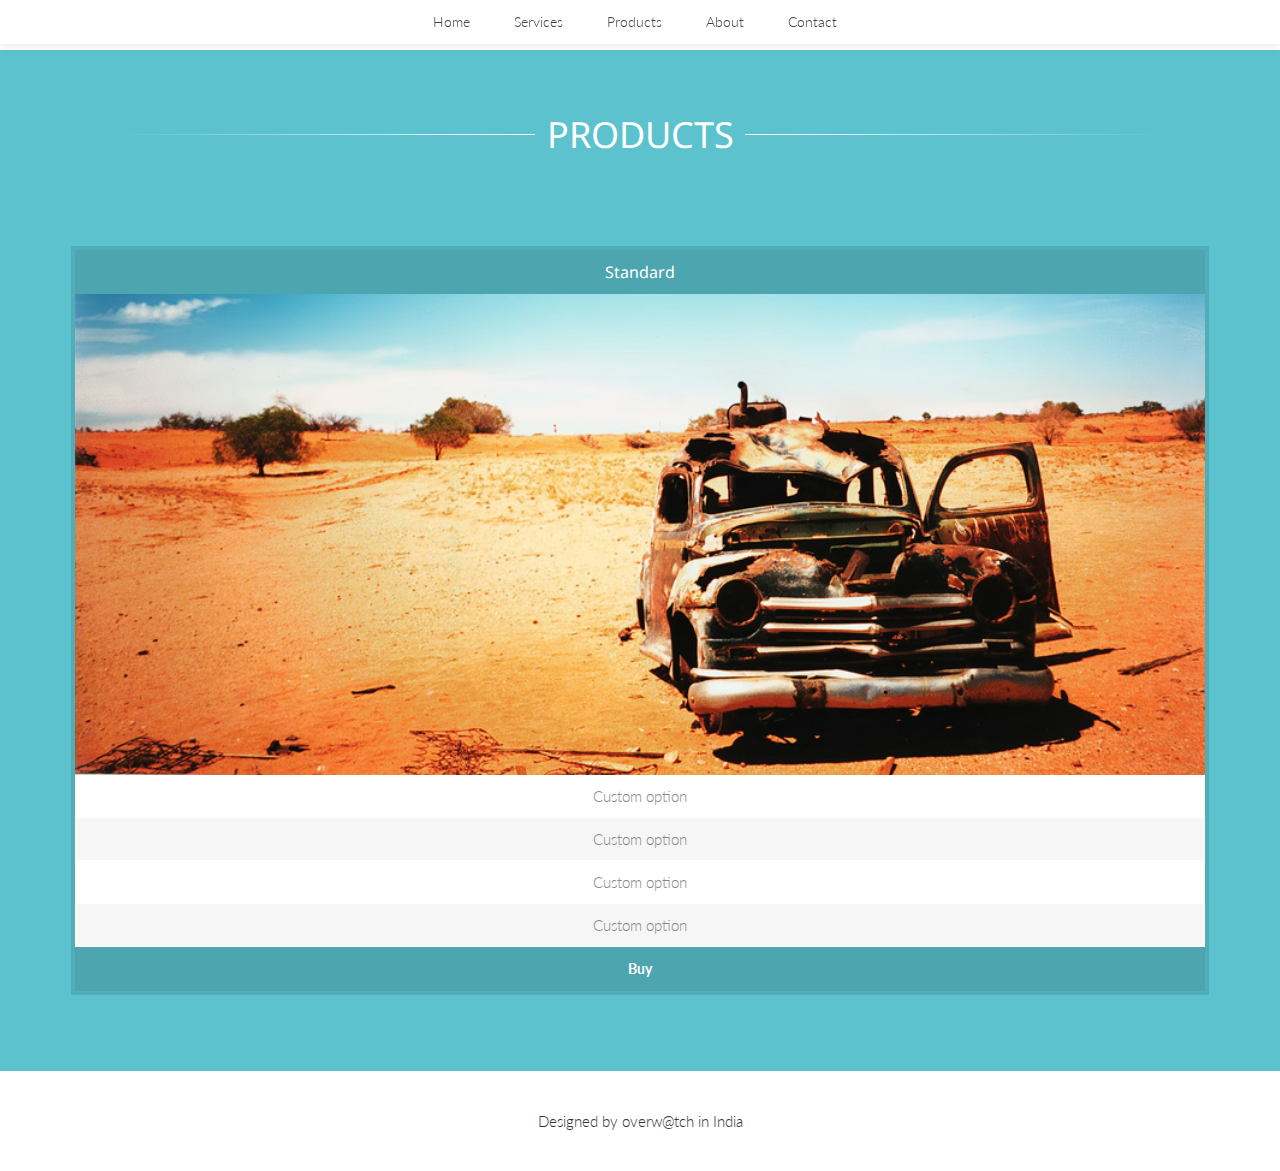
==== products.html @ 163d4408 "new commit" ====
<!DOCTYPE html>
<html lang="en">
	<head>
		<!-- start: Meta -->
		<meta charset="utf-8">
		<title>Products</title>
		<meta name="description" content="Essentia Responsive Bootstrap Theme by Bootstrap Master"/>
		<meta name="keywords" content="Template, Theme, web, html5, css3, Bootstrap" />
		<meta name="author" content="Łukasz Holeczek from creativeLabs"/>
		<!-- end: Meta -->
		
		<!-- start: Mobile Specific -->
		<meta name="viewport" content="width=device-width, initial-scale=1, maximum-scale=1">
		<!-- end: Mobile Specific -->
		
		<!-- start: Facebook Open Graph -->
		<meta property="og:title" content=""/>
		<meta property="og:description" content=""/>
		<meta property="og:type" content=""/>
		<meta property="og:url" content=""/>
		<meta property="og:image" content=""/>
		<!-- end: Facebook Open Graph -->
		<!-- start: CSS -->
		<link href="css/bootstrap.min.css" rel="stylesheet">
		<link href="css/bootstrap-responsive.min.css" rel="stylesheet">
		<link href="css/style.css" rel="stylesheet">
		<link href="css/slider1.css" rel="stylesheet">
		<link href="css/slider2.css" rel="stylesheet">
		<link href="css/slider3.css" rel="stylesheet">
		<link rel="stylesheet" type="text/css" href="http://fonts.googleapis.com/css?family=Droid+Sans:400,700">
		<link rel="stylesheet" type="text/css" href="http://fonts.googleapis.com/css?family=Droid+Serif">
		<link rel="stylesheet" type="text/css" href="http://fonts.googleapis.com/css?family=Boogaloo">
		<link rel="stylesheet" type="text/css" href="http://fonts.googleapis.com/css?family=Economica:700,400italic">
		<!-- end: CSS -->
		<!-- Le HTML5 shim, for IE6-8 support of HTML5 elements -->
		<!--[if lt IE 9]>
		<script src="http://html5shim.googlecode.com/svn/trunk/html5.js"></script>
		<![endif]-->
	</head>
	<body>
		
		<!--start: Header -->
		<header>
			
			<!--start: Container -->
			<div class="container">
				
				<!--start: Row -->
				<div class="row-fluid">
					
					<!--start: Navigation -->
					<div class="navigation">
						
						<div class="navbar navbar-fixed-top">
							<div class="navbar-inner">
								<a class="btn btn-navbar btnOverlay" data-toggle="collapse" data-target=".nav-collapse">
									menu
								</a>
								<div class="nav-collapse collapse">
									<ul class="nav">
										<li><a href="#" class="home">Home</a></li>
				              			<li><a href="#" class="services">Services</a></li>
										<li><a href="#" class="portfolio">Products</a></li>
										<li><a href="#" class="about">About</a></li>
										<li><a href="#" class="contact">Contact</a></li>
									</ul>
								</div>
							</div>
						</div>
						
						
					</div>
					<!--end: Navigation -->
					
				</div>
				<!--end: Row -->
				
			</div>
			<!--end: Container-->
			
		</header>
		
		<!-- start: 3rd Page - Pricing Tables -->
		<div id="pricing" class="color blue">
			
			<!--start: Container -->
			<div class="container">
				<!--start: Wrapper -->
				<div class="wrapper span12">
					<!-- start: Page Title -->
					<div id="page-title">
						<div id="page-title-inner">
							<h2><span>Products</span></h2>
						</div>
					</div>
					<!-- end: Page Title -->
					
					<!-- start: Table -->
					<div class="four-tables">
						
						<!-- start: Row -->
						<div class="row-fluid">
							
							<div class="span12">
								<div class="pricing-table">
									<div class="color-cccddd">
										<h3>Standard</h3>
										<!-- <h4>
											<span class="price">€9.99</span>
											<span class="time">per month</span>
										</h4> -->
										<img src="./img/slider/slider1.jpg" width="100%">
										<ul>
											<li>Custom option</li>
											<li>Custom option</li>
											<li>Custom option</li>
											<li>Custom option</li>
										</ul>
										<a href="#" class="buy"><span>Buy</span></a>
									</div>
								</div>
							</div>
							
						</div>
						<!--end: Row -->
					</div>
					<!-- end: Table -->
				</div>
				<!-- end: Wrapper -->
				
			</div>
			<!--end: Container -->
			
		</div>
		<!-- end: 3rd Page - Pricing Tables -->

			

			<footer>
				<div id="copyright">
					Designed by overw@tch in India
				</div>
			</footer>	

		<!-- start: Java Script -->
		<!-- Placed at the end of the document so the pages load faster -->
		<script type="text/javascript" src="http://ajax.googleapis.com/ajax/libs/jquery/1.8.2/jquery.min.js"></script>
		<script type="text/javascript" src="js/isotope.js"></script>
		<script type="text/javascript" src="js/jquery.imagesloaded.js"></script>
		<script type="text/javascript" src="js/bootstrap.min.js"></script>
		<script type="text/javascript" src="js/flexslider.js"></script>
		<script type="text/javascript" src="js/carousel.js"></script>
		<script type="text/javascript" src="js/fancybox.js"></script>
		<script type="text/javascript" src="js/twitter.js"></script>
		<script type="text/javascript" src="js/modernizr.custom.79639.js"></script>
		<script type="text/javascript" src="js/jquery.ba-cond.min.js"></script>
		<script type="text/javascript" src="js/jquery.slitslider.js"></script>

		<script type="text/javascript" src="js/excanvas.js"></script>
		<script type="text/javascript" src="js/jquery.flot.min.js"></script>
		<script type="text/javascript" src="js/jquery.flot.pie.min.js"></script>
		<script type="text/javascript" src="js/jquery.flot.stack.js"></script>
		<script type="text/javascript" src="js/jquery.flot.resize.min.js"></script>

		<script defer="defer" src="js/custom.js"></script>
		<script type="text/javascript">	
			$(function() {
			
				var Page = (function() {

					var $navArrows = $( '#nav-arrows' ),
						$nav = $( '#nav-dots > span' ),
						slitslider = $( '#slider' ).slitslider( {
							onBeforeChange : function( slide, pos ) {

								$nav.removeClass( 'nav-dot-current' );
								$nav.eq( pos ).addClass( 'nav-dot-current' );

							}
						} ),

						init = function() {

							initEvents();
							
						},
						initEvents = function() {

							// add navigation events
							$navArrows.children( ':last' ).on( 'click', function() {

								slitslider.next();
								return false;

							} );

							$navArrows.children( ':first' ).on( 'click', function() {
								
								slitslider.previous();
								return false;

							} );

							$nav.each( function( i ) {
							
								$( this ).on( 'click', function( event ) {
									
									var $dot = $( this );
									
									if( !slitslider.isActive() ) {

										$nav.removeClass( 'nav-dot-current' );
										$dot.addClass( 'nav-dot-current' );
									
									}
									
									slitslider.jump( i + 1 );
									return false;
								
								} );
								
							} );

						};

						return { init : init };

				})();

				Page.init();
			
			});
		</script>
		<!-- end: Java Script -->
	</body>
</html>
---- css/style.css ----
/*
* Author: Łukasz Holeczek
* Template: Essentia Bootstrap Theme
* Version: 1.0.0
* Bootstrap version: 2.3.1
* Copyright 2012 creativeLabs
* www: http://bootstrapmaster.com
* mail: lukasz@bootstrapmaster.com
* You can download this theme on WrapBootstrap: https://bootstrapmaster.com
*/

/* Import Section
=================================================================== */
@import url("icons.css");					/* Icons. */
@import url("icons-color.css");				/* Icons. */  
@import url("social-icons.css");			/* Social Icons */
@import url("fancybox.css");				/* Fancybox */
@import url("font-awesome.css");			/* Font Awesome */
@import url("font-awesome-ie7.css");		/* Font Awesome */

/* Colors Section
=================================================================== */
.color.white {
	background: #fff;
	color: #414141;
}

.color.white i {
	color: #414141;
}

.color.white h2 {
	color: #414141 !important;
}

.color.white h2 span {
	background: #fff !important;
	color: #414141 !important;
}

.color.white #page-title h2:before{
	background: -moz-linear-gradient(left,  rgba(0,0,0,0) 0%, rgba(0,0,0,0.65) 100%); /* FF3.6+ */
	background: -webkit-gradient(linear, left top, right top, color-stop(0%,rgba(0,0,0,0)), color-stop(100%,rgba(0,0,0,0.65))); /* Chrome,Safari4+ */
	background: -webkit-linear-gradient(left,  rgba(0,0,0,0) 0%,rgba(0,0,0,0.65) 100%); /* Chrome10+,Safari5.1+ */
	background: -o-linear-gradient(left,  rgba(0,0,0,0) 0%,rgba(0,0,0,0.65) 100%); /* Opera 11.10+ */
	background: -ms-linear-gradient(left,  rgba(0,0,0,0) 0%,rgba(0,0,0,0.65) 100%); /* IE10+ */
	background: linear-gradient(to right,  rgba(0,0,0,0) 0%,rgba(0,0,0,0.65) 100%); /* W3C */
	filter: progid:DXImageTransform.Microsoft.gradient( startColorstr='#00000000', endColorstr='#a6000000',GradientType=1 ); /* IE6-9 */
}

.color.white #page-title h2:after {
    background: -moz-linear-gradient(left,  rgba(0,0,0,0.65) 0%, rgba(0,0,0,0) 100%); /* FF3.6+ */
	background: -webkit-gradient(linear, left top, right top, color-stop(0%,rgba(0,0,0,0.65)), color-stop(100%,rgba(0,0,0,0))); /* Chrome,Safari4+ */
	background: -webkit-linear-gradient(left,  rgba(0,0,0,0.65) 0%,rgba(0,0,0,0) 100%); /* Chrome10+,Safari5.1+ */
	background: -o-linear-gradient(left,  rgba(0,0,0,0.65) 0%,rgba(0,0,0,0) 100%); /* Opera 11.10+ */
	background: -ms-linear-gradient(left,  rgba(0,0,0,0.65) 0%,rgba(0,0,0,0) 100%); /* IE10+ */
	background: linear-gradient(to right,  rgba(0,0,0,0.65) 0%,rgba(0,0,0,0) 100%); /* W3C */
	filter: progid:DXImageTransform.Microsoft.gradient( startColorstr='#a6000000', endColorstr='#00000000',GradientType=1 ); /* IE6-9 */
}


.color.blue {
	background: #5bc2ce;
	color: #fff;
}

.color.blue i {
	color: #5bc2ce;
}

.color.blue h2 span{
	background: #5bc2ce;
}

.color.blue.transparent {
	background: rgba(91,194,206,.8);
	color: #fff;
}

.color.blue.transparent i {
	color: #5bc2ce;
}

.color.blue.transparent h2 span{
	background: rgba(91,194,206,0);
}



.color.black {
	background: #414141;
	color: #fff;
}

.color.black i {
	color: #414141;
}

.color.black h2 span {
	background: #414141;
}

.color.yellow {
	background: #ffeb41;
	color: #414141;
}

.color.yellow i {
	color: #ffeb41;
}

.color.yellow h2 span {
	background: #ffeb41;
}


body {
	font-family: 'Droid Sans';
	background: #fff;
	color: #888888;
	font-size: 12px;
}

h1, h2, h3, h4, h5, h6 {
	font-family: "Droid Sans" !important;
	font-weight: normal !important;
	margin: 0;
	padding: 0;
}

h1 {
  font-size: 36px;
  line-height: 40px;
}

h2 {
  font-size: 20px;
  line-height: 40px;
}

h3 {
  font-size: 18px;
  line-height: 32px;
}

h4 {
  font-size: 13px;
  line-height: 30px;
}

h5 {
  font-size: 12px;
  line-height: 26px;
}

h6 {
  font-size: 11px;
  line-height: 24px;
}

hr {
  	margin: 20px 0;
  	border: 0;
  	border-top: 1px solid #e7e7e7;
  	border-bottom: 1px solid #fefefe;
}

hr.clean {
	margin: 15px 0;
  	border: 0;
  	border-top: 1px solid transparent;
  	border-bottom: 1px solid transparent;
}

a {
	color: #080808;
}
			
.title {
	border-bottom: 1px solid #f6f6f6;
	margin: 30px 0px 20px 0px;
}

.title-out {
}

.title h1, .title h2, .title h3, .title h4, .title h5, .title h6 {
	border-bottom: 3px solid #080808 !important;
	margin-bottom: -2px !important;
	display: inline-block !important;
	padding: 0px 10px !important;
}

.title-out h1, .title-out h2, .title-out h3, .title-out h4, .title-out h5, .title-out h6 {
	text-shadow: 1px 1px 0px #fff;
	font-weight: bold;
	margin-bottom: 10px;
	margin-left: 20px;
}

.wrapper {
	padding: 20px 20px;
	margin: 0px auto !important;
	float: none;
}

.box {
	-webkit-transition: all 0.5s ease-in-out;
	-moz-transition: all 0.5s ease-in-out;
	-o-transition: all 0.5s ease-in-out;
	-ms-transition: all 0.5s ease-in-out;
	transition: all 0.5s ease-in-out;
	padding: 10px;	
}

.box i {
	-webkit-transition: all 0.5s ease-in-out;
	-moz-transition: all 0.5s ease-in-out;
	-o-transition: all 0.5s ease-in-out;
	-ms-transition: all 0.5s ease-in-out;
	transition: all 0.5s ease-in-out;
	font-size: 36px;
	margin: 20px 10px 10px 10px;
	color: #414141;
	float:left;;
}

.box h3 {
	margin-top: 5px;
}

.box h5 {
	margin-top: -10px;
}

.box h3,
.box h5 {
	-webkit-transition: all 0.5s ease-in-out;
	-moz-transition: all 0.5s ease-in-out;
	-o-transition: all 0.5s ease-in-out;
	-ms-transition: all 0.5s ease-in-out;
	transition: all 0.5s ease-in-out;
	text-align: left;
}

.box:hover {
	background: #080808;
	color: #fff;
}

.box:hover i {
	color: #fff;
}

.box:hover h3,
.box:hover h5 {
	color: #fff;
}

/* Lists
=================================================================== */
	ul, ol { margin: 0; }
	ul { list-style: none outside; }
	ol { list-style: decimal; }
	ol, ul.square, ul.circle, ul.disc { margin-left: 30px; }
	ul.square { list-style: square outside; }
	ul.circle { list-style: circle outside; }
	ul.disc { list-style: disc outside; }
	ul ul, ul ol,
	ol ol, ol ul {}
	ul ul li, ul ol li,
	ol ol li, ol ul li {}


/* Header
=================================================================== */
	
header {
	height: 50px !important;
	background: rgba(255,255,255,1) !important;
	-webkit-box-shadow: 0px 1px 1px rgba(0,0,0,.35);
	   -moz-box-shadow: 0px 1px 1px rgba(0,0,0,.35);
	        box-shadow: 0px 1px 1px rgba(0,0,0,.35);
}

.logo  {}

.nav-collapse.collapse {
    height: auto \9 !important;
    overflow: visible \9 !important;
	position: relative;
	z-index: 9999;
}

.navigation {
	padding: 6px;
	height: 38px !important;
	margin: 0 auto;
	width: 100%;
	text-align: center;
}

.search {
	font-size: 20px;
	padding: 12px;
	text-align: right;
}

.search input{
	width: 0px;
	border: none;
	background: transparent url(../img/search-ico-alt.png) no-repeat 5px center;
	border-bottom: 1px solid transparent;
	-webkit-box-shadow: none;
	   -moz-box-shadow: none;
	        box-shadow: none;
	-webkit-border-radius: 0px;
	   -moz-border-radius: 0px;
			border-radius: 0px;
	padding-left: 30px;
	-webkit-transition: all 0.3s ease-in-out;
	   -moz-transition: all 0.3s ease-in-out;
		 -o-transition: all 0.3s ease-in-out;
		-ms-transition: all 0.3s ease-in-out;
			transition: all 0.3s ease-in-out;
}

.search input.activeSearch {
	background: transparent url(../img/ajax-loader.gif) no-repeat 5px center !important;
	-webkit-transition: all 0.3s ease-in-out;
	   -moz-transition: all 0.3s ease-in-out;
		 -o-transition: all 0.3s ease-in-out;
		-ms-transition: all 0.3s ease-in-out;
			transition: all 0.3s ease-in-out;
}

.search input:focus{
	width: 200px;
	outline: none !important;
	border-bottom: 1px solid #646464;
	-webkit-box-shadow: none;
	   -moz-box-shadow: none;
	        box-shadow: none; 
	-webkit-transition: all 0.3s ease-in-out;
	   -moz-transition: all 0.3s ease-in-out;
		 -o-transition: all 0.3s ease-in-out;
		-ms-transition: all 0.3s ease-in-out;
			transition: all 0.3s ease-in-out;
}

.navbar-fixed-top .navbar-inner {
	background: rgba(255,255,255,.8) !important;
}

.navbar, 
.navbar-inner, 
.nav,
.navbar-inverse {
	background: transparent !important;
	filter: none !important;
	border: none;
	-webkit-box-shadow: none;
       -moz-box-shadow: none;
          	box-shadow: none;
	padding: 0px;
	margin: 0px;
	text-align: center;
}

.navbar .nav,
.navbar .nav > li {
	float:none;
	display:inline-block;
	*display:inline; /* ie7 fix */
	*zoom:1; /* hasLayout ie7 trigger */
	vertical-align: top;
}

.navbar .nav > li > a {
	color: #414141;
	border-top: 0px solid transparent;
	text-shadow: none;
	font-size: 14px;
	padding: 12px 20px;
	padding: 12px 10px \9;
	-webkit-transition: all 0.3s ease-in-out;
	   -moz-transition: all 0.3s ease-in-out;
		 -o-transition: all 0.3s ease-in-out;
		-ms-transition: all 0.3s ease-in-out;
			transition: all 0.3s ease-in-out;

}

.navbar .nav > li > a:focus,
.navbar .nav > li > a:hover {
  	background: #080808 !important;		
  	color: #fff;
}

.navbar .nav > .active > a,
.navbar .nav > .active > a:focus {
  	color: #080808 !important;	
  	text-decoration: none;
  	background-color: transparent !important;	
  	-webkit-box-shadow: none;
       -moz-box-shadow: none;
          	box-shadow: none;
}

.navbar .nav > .active > a:hover {
  	background: #080808 !important;		
  	color: #fff !important;
  	-webkit-box-shadow: none;
       -moz-box-shadow: none;
          	box-shadow: none;
}

.navbar .nav .active a:hover > .caret {
  	border-top-color: #fff !important;	
  	border-bottom-color: #fff !important;	
}

.dropdown-menu li > a:hover,
.dropdown-menu li > a:focus,
.dropdown-submenu:hover > a {
  	color: #ffffff;
  	background: #080808 !important;	
}

.dropdown-menu .active > a {
	color: #ffffff !important;
  	background: #080808 !important;
}
.dropdown-menu .active > a:hover {
  	color: #ffffff !important;
  	background: #080808 !important;	
}

.navbar .btn-navbar {
	border: none;
	background: #fbfbf9;
	color: #222222 !important;
	-webkit-box-shadow: 1px 1px 1px rgba(0,0,0,0.35), inset 0px 2px 3px #fff;
	   -moz-box-shadow: 1px 1px 1px rgba(0,0,0,0.35), inset 0px 2px 3px #fff;
		    box-shadow: 1px 1px 1px rgba(0,0,0,0.35), inset 0px 2px 3px #fff;
	text-shadow: none;
	-webkit-transition: all 0.3s ease;
	   -moz-transition: all 0.3s ease;
		-ms-transition: all 0.3s ease;
		 -o-transition: all 0.3s ease;
			transition: all 0.3s ease;
	margin: 0px !important;		
}

.navbar .btn-navbar:hover {
	background: #fbfbf9;
	text-shadow: 0 0 1px #222222;
	color: #222222 !important;
	-webkit-box-shadow: 1px 0px 1px rgba(0,0,0,0.1), inset 0px 1px 1px #fff;
	   -moz-box-shadow: 1px 0px 1px rgba(0,0,0,0.1), inset 0px 1px 1px #fff;
		    box-shadow: 1px 0px 1px rgba(0,0,0,0.1), inset 0px 1px 1px #fff;
	-webkit-transition: all 0.3s ease;
	   -moz-transition: all 0.3s ease;
		-ms-transition: all 0.3s ease;
		 -o-transition: all 0.3s ease;
			transition: all 0.3s ease;	
}

.nav .active .dropdown-toggle .caret {
  	border-top-color: #080808 !important;	
  	border-bottom-color: #080808 !important;	
}

/* Slider
=================================================================== */

.slider-wrapper:before, .slider-wrapper:after {
	bottom:14px;
	content: "";
	position: absolute;
	z-index: -1;
	-ms-transform: rotate(-1deg);
	-webkit-transform: rotate(-1deg); /* Safari and Chrome */
	-o-transform: rotate(-1deg); /* Opera */
	-moz-transform: rotate(-1deg); /* Firefox */
	box-shadow: 0 15px 5px rgba(0, 0, 0, 0.3);
	height: 50px;
	left: 5px;
	max-width: 50%;
	width: 50%;
}
.slider-wrapper:after {
	-ms-transform: rotate(1deg); /* IE 9 */
	-webkit-transform: rotate(1deg); /* Safari and Chrome */
	-o-transform: rotate(1deg); /* Opera */
	-moz-transform: rotate(1deg); /* Firefox */
	left: auto;
	right: 5px;
}

.slider-wrapper {
	position: relative;
	margin-top: 0px;
	-webkit-border-radius: 2px;
	   -moz-border-radius: 2px;
			border-radius: 2px;
	padding:2px;
	background:#fcfcfc;
	-webkit-box-shadow: 0px 1px 1px rgba(0,0,0,.35);
	   -moz-box-shadow: 0px 1px 1px rgba(0,0,0,.35);
		    box-shadow: 0px 1px 1px rgba(0,0,0,.35);
}


/* Page Title
=================================================================== */

#page-title {
	margin: 30px 0px 20px 0px;
}

#page-title-inner {
	padding: 15px 40px;
}

#page-title h2 {
	display: inline-block;
	font-family: "Droid Sans" !important;
	color: #fff;
	font-size: 36px;
	text-align: center;
	text-transform: uppercase;
	width: 100%;
	position: relative;
}

#page-title h2:before,
#page-title h2:after {
    display: block;
    height: 1px;
    content: " ";
    width: 40%;
    position: absolute;
    top: 0.53em;
	z-index: 1;
}

#page-title h2:before {
	background: -moz-linear-gradient(left,  rgba(255,255,255,0) 0%, rgba(255,255,255,1) 100%); /* FF3.6+ */
	background: -webkit-gradient(linear, left top, right top, color-stop(0%,rgba(255,255,255,0)), color-stop(100%,rgba(255,255,255,1))); /* Chrome,Safari4+ */
	background: -webkit-linear-gradient(left,  rgba(255,255,255,0) 0%,rgba(255,255,255,1) 100%); /* Chrome10+,Safari5.1+ */
	background: -o-linear-gradient(left,  rgba(255,255,255,0) 0%,rgba(255,255,255,1) 100%); /* Opera 11.10+ */
	background: -ms-linear-gradient(left,  rgba(255,255,255,0) 0%,rgba(255,255,255,1) 100%); /* IE10+ */
	background: linear-gradient(to right,  rgba(255,255,255,0) 0%,rgba(255,255,255,1) 100%); /* W3C */
	filter: progid:DXImageTransform.Microsoft.gradient( startColorstr='#00ffffff', endColorstr='#ffffff',GradientType=1 ); /* IE6-9 */
    left: 0;
}

#page-title h2:after {
	background: -moz-linear-gradient(left,  rgba(255,255,255,1) 0%, rgba(255,255,255,0) 100%); /* FF3.6+ */
	background: -webkit-gradient(linear, left top, right top, color-stop(0%,rgba(255,255,255,1)), color-stop(100%,rgba(255,255,255,0))); /* Chrome,Safari4+ */
	background: -webkit-linear-gradient(left,  rgba(255,255,255,1) 0%,rgba(255,255,255,0) 100%); /* Chrome10+,Safari5.1+ */
	background: -o-linear-gradient(left,  rgba(255,255,255,1) 0%,rgba(255,255,255,0) 100%); /* Opera 11.10+ */
	background: -ms-linear-gradient(left,  rgba(255,255,255,1) 0%,rgba(255,255,255,0) 100%); /* IE10+ */
	background: linear-gradient(to right,  rgba(255,255,255,1) 0%,rgba(255,255,255,0) 100%); /* W3C */
	filter: progid:DXImageTransform.Microsoft.gradient( startColorstr='#ffffff', endColorstr='#00ffffff',GradientType=1 ); /* IE6-9 */	
   	right: 0;  
   	left: auto; 
}

#page-title h2 span {
	padding: 0px 10px;
	position: relative;
	z-index: 2;
}

/* Images Overlay
=================================================================== */
.picture {
	position: relative;
	}
	
.picture a {
	display: block;
	position: relative;
}
	
.picture .item-description {
	padding: 5px 15px 5px 15px;
	border: none;
	margin-top: 1px;
	background: transparent;
	font-size: 12px;
	text-align: center;
	-webkit-transition: all 0.5s ease-in-out;
	-moz-transition: all 0.5s ease-in-out;
	-o-transition: all 0.5s ease-in-out;
	-ms-transition: all 0.5s ease-in-out;
	transition: all 0.5s ease-in-out;
}

.picture .item-description a {
	color: #414141;
	font-size: 15px;
	-webkit-transition: all 0.5s ease-in-out;
	-moz-transition: all 0.5s ease-in-out;
	-o-transition: all 0.5s ease-in-out;
	-ms-transition: all 0.5s ease-in-out;
	transition: all 0.5s ease-in-out;
}

.post .picture {
	position: relative;
	border: 1px solid #fff;
	-webkit-box-shadow: 0px 1px 1px rgba(0,0,0,.25);
    box-shadow: 0px 1px 1px rgba(0,0,0,.25);
}

.post .picture:before, .post .picture:after {
	bottom:14px;
	content: "";
	position: absolute;
	z-index: -1;
	-ms-transform: rotate(-1deg);
	-webkit-transform: rotate(-1deg); /* Safari and Chrome */
	-o-transform: rotate(-1deg); /* Opera */
	-moz-transform: rotate(-1deg); /* Firefox */
	box-shadow: 0 15px 5px rgba(0, 0, 0, 0.3);
	height: 50px;
	left: 5px;
	max-width: 50%;
	width: 50%;
}

.post .picture:after {
	-ms-transform: rotate(1deg); /* IE 9 */
	-webkit-transform: rotate(1deg); /* Safari and Chrome */
	-o-transform: rotate(1deg); /* Opera */
	-moz-transform: rotate(1deg); /* Firefox */
	left: auto;
	right: 5px;
}

#portfolio-wrapper .picture {
	position: relative;
}

#portfolio-wrapper .portfolio-item {
	margin-bottom: 20px;
	margin-left: 10px;
	padding: 10px;
}

	
.picture img {width: 100%; height: auto; border: 1px solid #f6f6f6}

.image-overlay-link,
.image-overlay-zoom {
	-webkit-transition: all 0.3s ease-in-out;
	-moz-transition: all 0.3s ease-in-out;
	-o-transition: all 0.3s ease-in-out;
	-ms-transition: all 0.3s ease-in-out;
	transition: all 0.3s ease-in-out;
	height: 100%;
	width: 100%;
	left: 0;
	top: 0;
	position: absolute;
	z-index: 40;
	display: none;
	background-color: #222;
	background: rgba(0, 0, 0, .6);
	background-repeat: no-repeat;
	background-position: 50%;
	cursor: pointer;
}

.image-overlay-link {
	background-image: url(../img/overlay-icon-01.png);
}

.image-overlay-zoom {
	background-image: url(../img/overlay-icon-02.png);
}


.flex-video {
  	position: relative;
  	/*padding-top: 25px; */
  	padding-bottom: 67.5%;
  	height: 0;
  	overflow: hidden;
	border: 1px solid #fff;
	-webkit-box-shadow: 0px 1px 1px rgba(0,0,0,.35);
	   -moz-box-shadow: 0px 1px 1px rgba(0,0,0,.35);
		    box-shadow: 0px 1px 1px rgba(0,0,0,.35);
}

.flex-video.widescreen { padding-bottom: 57.25%; }
.flex-video.vimeo { padding-top: 0; }

.flex-video iframe,
.flex-video object,
.flex-video embed {
  position: absolute;
  top: 0;
  left: 0;
  width: 100%;
  height: 100%;
}

@media only screen and (max-device-width: 800px), only screen and (device-width: 1024px) and (device-height: 600px), only screen and (width: 1280px) and (orientation: landscape), only screen and (device-width: 800px), only screen and (max-width: 767px) {
  .flex-video { padding-top: 0; }
}


/* Flexslider
=================================================================== */

/* Browser Resets
=================================================================== */
.flex-container a:active,
.flexslider a:active,
.flex-container a:focus,
.flexslider a:focus  {outline: none;}
.slides,
.flex-control-nav,
.flex-direction-nav {margin: 0; padding: 0; list-style: none;} 


/* Necessary Styles
=================================================================== */
.flexslider {margin: 0; padding: 0;}

/* Hide the slides before the JS is loaded. Avoids image jumping */
.flexslider .slides > li {position: relative;  zoom: 1; display: none; -webkit-backface-visibility: hidden;}
.flexslider .slides img {width: 100%; display: block;}
.flex-pauseplay span {text-transform: capitalize;}

/* Suggested container for "Slide" animation setups. Can replace this with your own, if you wish */
.flexslider {position: relative;  zoom: 1; z-index: 50;}

/* Clearfix for the .slides element */
.slides:after {content: "."; display: block; clear: both; visibility: hidden; line-height: 0; height: 0;} 
html[xmlns] .slides {display: block;} 
* html .slides {height: 1%;}

/* No JavaScript Fallback */
/* If you are not using another script, such as Modernizr, make sure you
 * include js that eliminates this class on page load */
.no-js .slides > li:first-child {display: block;}


/* Default Styles
=================================================================== */
.flexslider {
	background: #fff;
	zoom: 1;
}

.ie7 .flexslider {margin-bottom: -30px;}

.flex-viewport {max-height: 2000px;}
.loading .flex-viewport {max-height: 300px;}
.flexslider .slides {zoom: 1;}


/* Direction Nav
=================================================================== */

.flex-direction-nav a {
	width: 35px;
	height: 35px;
	display: block;
	background-color: #555;
	top: 20px;
	right: 20px;
	float: none;
	position: absolute;
	cursor: pointer;
	text-indent: -9999px;
	background-color: #222;
	background: rgba(0, 0, 0, 0.65);
	*bottom: 50px;
	-webkit-transition: all 0.1s ease-in-out;
	-moz-transition: all 0.1s ease-in-out;
	-o-transition: all 0.1s ease-in-out;
	-ms-transition: all 0.1s ease-in-out;
	transition: all 0.1s ease-in-out;
}

.flex-direction-nav .flex-next {
	background-image: url(../img/slider-control-right.png);
	background-repeat: no-repeat;
	background-position: 52% 50%;
}

.flex-direction-nav .flex-prev {
	margin-right: 36px;
	background-image: url(../img/slider-control-left.png);
	background-repeat: no-repeat;
	background-position: 48% 50%;
}

.flex-direction-nav .flex-prev:hover,
.flex-direction-nav .flex-next:hover {
	background-color:#080808;
	opacity: 1;
}

.subpage .flex-direction-nav a {bottom: 0px; right: 0px; *bottom: 30px;}


/* Control Nav
=================================================================== */
.flex-control-nav {
	width: 100%;
	position: absolute;
	bottom: -30px;
	text-align: center;
}
	
.flex-control-nav li {
	margin: 0 3px 0 0;
	display: inline-block;
	zoom: 1;
	*display: inline;
}
	
.flex-control-paging li a {
	width: 14px;
	height: 14px;
	display: block;
	background: #c8c8c8;
	cursor: pointer;
	text-indent: -9999px;
	-webkit-border-radius: 20px;
	-moz-border-radius: 20px;
	-o-border-radius: 20px;
	border-radius: 20px;
}
	
.flex-control-paging li a:hover,
.flex-control-paging li a.flex-active {
	background: #505050;
}
	
.flex-control-paging li a.flex-active {
	cursor: default;
}


/* Caption
=================================================================== */
.slide-caption {
	width: auto;
	max-width: 30%;
	padding: 10px 20px;
	margin: 0 0 0px 0px;
	position: absolute;
	display: block;
	left: 20px;
	bottom: 20px;
	background-color: #222;
	background: rgba(0, 0, 0, 0.7);
}

.slide-caption.n {background-color: #222; background: rgba(0, 0, 0, 0.6);}
	
.slide-caption h3 {
	color: #fff;
	font-size: 18px;
	margin:0;
	line-height: 33px;
}
	
.slide-caption p {
	margin:0;
	line-height: 19px;
	color: #bbb;
}

/* Icon Boxes
=================================================================== */

.icons-box {
	text-align: center;
	padding: 20px 10px 10px 10px;
}

.icons-box h3 {
	margin: 20px auto 10px auto;
}

.icons-box p {
	float: left;
}

.icons-box i {
	font-size: 44px;
	display: inline-block;
	-webkit-border-radius: 50em;
	   -moz-border-radius: 50em;
			border-radius: 50em;
	background: #fff;
	padding: 45px 42px;
}

.icons-left {
	float: left;
}

/* About
=================================================================== */
#team .avatar {
	padding: 20px;
}

.team-name {
	padding: 15px 0px 5px 0px;
	font-family: "Droid Sans";
	font-size: 18px;
	text-align: center;

}

.position {
	font-size: 12px;
	font-weight: normal;
	text-align: center;
	color: #888;
	margin-bottom: 10px;
}

.team-about p {
	padding: 0 0 15px 0;
	border-bottom: 1px solid #e9e9e9;
	margin-bottom: 15px;
}

/* Shortcodes
====================================================================== */

/* Custom Buttons
=================================================================== */
.button,
input[type="button"] {
	padding: 9px 12px;
	display: inline-block;
	border: 0px;
	font-family: Arial, sans-serif;
	font-weight: bold;
	cursor: pointer;
	width: auto;
	-webkit-transition: all 0.1s ease-in-out;
	-moz-transition: all 0.1s ease-in-out;
	-o-transition: all 0.1s ease-in-out;
	-ms-transition: all 0.1s ease-in-out;
	transition: all 0.1s ease-in-out;
}

input[type="button"] {float: left;}

.button.medium {padding: 11px 17px; font-size: 14px;}

.button.gray {color: #fff;background: #444;}
.button.gray:hover {background:#72b626; text-decoration:none}

.button.light {color:#fff; background:#aaa;}
.button.light:hover {background:#72b626; text-decoration:none}

.button.color {color:#fff; background:#72b626;}
.button.color:hover {background:#aaa; text-decoration:none}

/* Input Button */
input[type="button"] {color:#fff; background:#72b626;}
input[type="button"]:hover {background:#aaa; text-decoration:none}

.button.gray:hover, 
.button.light:hover, 
.button.color {
	background: #555;
}

.button.color {color:#fff; background:#080808;}
.button.color:hover {background:#aaa;}

input[type="button"] {
	background: #080808;
	color: #fff;
}

/* Alert Boxes
=================================================================== */
.alert {
	font-family: Arial, sans-serif;
	font-size: 12px;
	line-height: 18px;
	margin-bottom: 15px;
	position: relative;
	padding: 14px 40px 14px 18px;
	-webkit-box-shadow:  0px 1px 1px 0px rgba(180, 180, 180, 0.1);
	box-shadow:  0px 1px 1px 0px rgba(180, 180, 180, 0.1);
}

.alert.alert-success {
	background-color: #edf6e5 !important;
	color: #7a9659 !important;
	border: 1px solid #9fc76f !important;
}

.alert.alert-error {
	background-color: #fdeaea !important;
	color: #ca6f74 !important;
	border: 1px solid #f27b81 !important;
}

.alert {
	background-color: #fffee1 !important;
	color: #daac50 !important;
	border: 1px solid #f5c056 !important;
}

.alert.alert-info {
	background-color: #e9f8ff !important;
	color: #5d9fa9 !important;
	border: 1px solid #75c7d3 !important;
}


/* Testimonial's Carousel
=================================================================== */
.testimonial-container {
	position: relative;
}

.testimonials {
	background: #fff;
	padding: 20px;
	line-height: 21px;
	margin: 0px 1px;
	border-top: 1px solid #dfdfdf;
	-webkit-box-shadow: 0px 1px 1px rgba(0,0,0,.35);
	   -moz-box-shadow: 0px 1px 1px rgba(0,0,0,.35);
		    box-shadow: 0px 1px 1px rgba(0,0,0,.35);
}

.testimonials-bg {
	background: url(../img/testimonials-bg.png) no-repeat;
	margin-top: -1px;
	display: block;
	width: 200px;
	height: 30px;
}	

.testimonials-author {
	color: #666;
	float: left;
	display: block;
	margin-left: 60px;
	margin-top: -26px;
	margin-bottom: 20px;
}

.testimonials-author span {
	color:#a0a0a0
}

/* Carousel */
.carousel-disabled,
.mr-rotato-disabled,
.mr-rotato-next, 
.mr-rotato-prev {
	border: 1px solid #f6f6f6;
	display: inline-block;
	margin-right: 1px;
	height: 21px;
	width: 21px;
	-webkit-box-shadow:  0px 1px 1px 0px rgba(180, 180, 180, 0.1);
	box-shadow:  0px 1px 1px 0px rgba(180, 180, 180, 0.1);
	-webkit-transition: all 0.1s ease-in-out;
	-moz-transition: all 0.1s ease-in-out;
	-o-transition: all 0.1s ease-in-out;
	-ms-transition: all 0.1s ease-in-out;
	transition: all 0.1s ease-in-out;
	display: block;
	position: absolute;
	margin-top: -40px;
}

.mr-rotato-next {
	background: url(../img/testimonials-right-01.png) no-repeat 50%;
	background-color: #fff;
	right: -1px;
	z-index: 6;
}

.mr-rotato-prev {
	background: url(../img/testimonials-left-01.png) no-repeat 50%;
	background-color: #fff;
	right: 21px;
	-webkit-box-shadow:  3px 0px 0px 0px #fff;
	box-shadow:  3px 0px 0px 0px #fff;
	z-index: 5;
}

.mr-rotato-next:hover {
	background: url(../img/testimonials-right-02.png) no-repeat 50%;
}

.mr-rotato-prev:hover {
	background: url(../img/testimonials-left-02.png) no-repeat 50%;
}

.mr-rotato-prev:hover,
.mr-rotato-next:hover {
	background-color: #080808;
	border-color: #080808;
}

/* Tabs
=================================================================== */
.tabs-nav {
	list-style: none;
	margin: 0px 0px -36px 0px;
	overflow: hidden;
	padding: 0;
	width: 100%;
}

.tabs-nav li {
	float: left;
	line-height: 34px;
	overflow: hidden;
	padding: 0;
	position: relative;
	margin: 0 0 -1px 0;
}


.tabs-nav li a {
	background-color: #fcfcfc;
	border: 1px solid #ddd;
	border-right: none;
	border-top: 1px solid #ddd;
	border-bottom: 1px solid #ddd;
	color: #888;
	display: block;
	letter-spacing: 0;
	outline: none;
	padding: 0 16px;
	text-decoration: none;
}

.ie7 .tabs-nav li a {height: 35px; }

.tabs-nav li:first-child a {border-left: 1px solid #ddd;}
.tabs-nav li:last-child a {border-right: 1px solid #ddd;}

.tabs-nav li.active a {	color: #444; font-weight: bold;}
.tabs-nav li.active a i {opacity: 1; filter: alpha(opacity=100);}
.tabs-nav li i {opacity: 0.5; filter: alpha(opacity=50); -ms-filter:"progid:DXImageTransform.Microsoft.Alpha(Opacity=50)";}

.tabs-nav li.active:last-child a {border-right: 1px solid #fff;}
				
.tabs-nav li a:hover  {background: #fff;}

.tabs-nav li.active a {
	border-bottom: 2px solid transparent;
}
.tabs-container {
	border: 1px solid #ddd;
	overflow: hidden;
	width: 100%;
	line-height: 19px;
}

.tab-content {padding: 60px 20px 20px 20px;}


/* Progress Bar
=================================================================== */
.progress-bar h5 {
	margin-bottom:6px;
}

.progress-bar li {
	margin-bottom:12px;
	list-style: none;
}


.meter { 
	background: rgba(0,0,0,.2); 
	height: 20px;
	position: relative;
	margin-top: -2px;
}

.meter > span {
	display: block;
	height: 100%;
	position: relative;
	overflow: hidden;
	position: absolute;
}

.meter > span:after, .animate > span > span {
	content: "";
	position: absolute;
	top: 0; 
	left: 0; 
	bottom: 0; 
	right: 0;
	overflow: hidden;
}

.meter > span:after, 
.animate > span > spans li.current {
	background: rgb(68,68,68); /* Old browsers */
	/* IE9 SVG, needs conditional override of 'filter' to 'none' */
	background: url([data-uri]);
	background: -moz-linear-gradient(top,  rgba(68,68,68,1) 0%, rgba(8,8,8,1) 100%); /* FF3.6+ */
	background: -webkit-gradient(linear, left top, left bottom, color-stop(0%,rgba(68,68,68,1)), color-stop(100%,rgba(8,8,8,1))); /* Chrome,Safari4+ */
	background: -webkit-linear-gradient(top,  rgba(68,68,68,1) 0%,rgba(8,8,8,1) 100%); /* Chrome10+,Safari5.1+ */
	background: -o-linear-gradient(top,  rgba(68,68,68,1) 0%,rgba(8,8,8,1) 100%); /* Opera 11.10+ */
	background: -ms-linear-gradient(top,  rgba(68,68,68,1) 0%,rgba(8,8,8,1) 100%); /* IE10+ */
	background: linear-gradient(to bottom,  rgba(68,68,68,1) 0%,rgba(8,8,8,1) 100%); /* W3C */
	filter: progid:DXImageTransform.Microsoft.gradient( startColorstr='#444444', endColorstr='#080808',GradientType=0 ); /* IE6-8 */
	-webkit-box-shadow: 0 1px 0 #ffffff, inset rgba(0,0,0,0.4) 0px 1px 1px !important;
	   -moz-box-shadow: 0 1px 0 #ffffff, inset rgba(0,0,0,0.4) 0px 1px 1px !important;
			box-shadow: 0 1px 0 #ffffff, inset rgba(0,0,0,0.4) 0px 1px 1px !important;
}

/* Quotes
=================================================================== */

.quotes {
	background: #fff;
	padding: 3px;
	border: 1px solid #fcfcfc;
	-webkit-box-shadow: 0px 1px 1px rgba(0,0,0,.25);
	-moz-box-shadow: 0px 1px 1px rgba(0,0,0,.25);
    box-shadow: 0px 1px 1px rgba(0,0,0,.25);
	font-family: "Boogaloo";
	
}

	.quote, .author {
		line-height: 28px;
		font-size: 24px;
		padding: 15px;
		color: #fff;
		font-family: "Boogaloo";
	}
	
	.author {
		font-size: 14px;
		text-align: center;
	}
	
	.quote, .author {
		background: #080808;
	}


/* Dropcaps
=================================================================== */
.dropcap {
	background: #fcfcfc;
	color: #666;
	display: inline-block;
	float: left;
	font-size: 23px;
	font-weight: 600;
	height: 36px;
	line-height: 36px;
	margin: 0 7px 0 0;
	text-align: center;
	width: 36px;
	border: 1px solid #f6f6f6;
}

	.dropcap.dark {
		background: #3a3a3a;
		color: #fff;
	}
	
	.dropcap.color {
		background: #080808;
		color: #fff;
	}


/* Clients List
=================================================================== */

.clients-carousel {
	background: transparent;
	overflow: hidden;
}

.clients-carousel li {
	float: left;
	overflow: hidden;
	text-align: center;
}

.clients-carousel ul.clients {}

.clients-carousel li img {
	float: none !important;
}

.clients-carousel li:hover {
	background: #fafafa;
}


/* Blog Post
=================================================================== */

/* Comments
=================================================================== */
.comments-sec {
	float:left;
	width:100%;
	line-height: 20px;
}

ol.commentlist {
	float:left; 
	width:100%;
	margin: 0;
}

ol.commentlist li {
	float:left;
	border-top: 1px solid #e7e7e7;
	padding: 25px 15px 20px 15px;
}

ol.commentlist li:first-child {
	border:none;
	padding: 25px 15px 0px 15px;
}

ol.commentlist li {list-style: none;}

ol li ol.childlist{
	float:right;
	width:89%;
	margin:0px;
}

ol.commentlist li ol.childlist li:first-child {
	border-top: 1px solid #e9e9e9;
	padding: 25px 0 0 0;
	font-size: 12px;
}

ol.commentlist li ol.childlist li {
	border-top: 1px solid #e9e9e9;
	margin:25px 0 15px 0;
	font-size: 12px;
}

.comments {
	float:left;
	width:100%;
}

.comments-amount {color: #888;}

ol li ol.childlist .comment-des {
	float:right;
	width:89%;
}

.avatar {float:left}

.comment-des{
	float:right;
	width:90%;
}

.comment-des strong {
	float:left;
	padding-right:5px;
	font-size:12px;
}
.comment-des span {
	float:left;
	color:#888;
}

.comment-by {
	float:left;
	width:100%;
	padding-bottom:8px;
	padding-top:5px;
	color: #000;
}

.ie7 .comment-by span.reply span {display: none;}

.comment-by span.reply {
	color:#888; 
	float:right;	display: inline;
}

.comment-by span.reply a {
	float: right;
	height: 17px;
	margin-left: 5px;
	font-weight: normal;
	float:right;

}

.comment-by span.date {
	color:#888;
	padding-right: 7px; 
	float: right;
}

.ie7 .comment-by .date {display: none;}


/* Contact Form
=================================================================== */
.field textarea {
	max-width: 97%;
	min-width: 97%;
	height: 130px;
	margin: 5px 0 15px 0;
}

.field input {
	width: 240px;
	margin-bottom: 15px;
}

.field:focus {border: 1px solid #eee;}

.field label span {color:#666;}

.field .validation-error, 
.field .validation-error:focus {
	border:1px solid #f2c4c2;
	background: #ffeceb;
}

.loading {
	background:url(../images/loader.gif) no-repeat 1px; 
	height:28px; 
	width:28px; 
	float: left;
	margin: 5px 0 0 10px;
	display: none;
}

.success-message .notification {margin-bottom: 20px;}
.success-message {display:none;}

.form-spacer {margin-top: 20px;}


/* Pricing Tables
=================================================================== */
.five-tables .pricing-table,
.four-tables .pricing-table,
.three-tables .pricing-table,
.two-tables .pricing-table {
	width: 100%;
}
	
.pricing-table {
	float: left;
	-webkit-box-shadow: 0 0 0 4px rgba(0,0,0,.1);
	   -moz-box-shadow: 0 0 0 4px rgba(0,0,0,.1);
            box-shadow: 0 0 0 4px rgba(0,0,0,.1);
}

.pricing-table h3 {
	font-size: 16px;
	text-align: center;
	color: #fff;
	padding: 6px 0;
	margin: 0;
}

.pricing-table li {
	color: #888;
	background: #fff;
	text-align: center;
	padding: 11px 0;
	border-bottom: 1px solid #fff;
}

.pricing-table li:nth-child(2n) {
	background: #f6f6f6;
}
	
.pricing-table h4 {
	padding:0 0 10px;
	
}

a.buy {
	text-align: center;
	display: block;
	color: #fff;
	padding: 12px 0;
	font-weight: bold;
	font-size: 14px;
	-webkit-transition: all 0.1s ease-in-out;
	-moz-transition: all 0.1s ease-in-out;
	-o-transition: all 0.1s ease-in-out;
	-ms-transition: all 0.1s ease-in-out;
	transition: all 0.1s ease-in-out;
}

a.buy:hover {
	opacity: 0.9;
	filter: alpha(opacity=90);
	-ms-filter:"progid:DXImageTransform.Microsoft.Alpha(Opacity=90)";
}

.pricing-table h3,
.pricing-table h4 {
	color: #fff;
	margin: 0;
}

.pricing-table h4 {
	padding: 15px 0;
}

.price,
.time {
	display: block;
	text-align: center;
	line-height: 24px;
}

.price {
	font-size: 24px;
	font-weight: normal;
}

.time {
	font-size: 12px;
	font-weight: normal;
}

/* Color Schemes
=================================================================== */

/* Color - 1 */
.pricing-table .color-cccddd h3, .color-cccddd .buy {background-color: rgba(0,0,0,.15);}
.pricing-table .color-cccddd h4 {background-color: rgba(0,0,0,.1);}

/* Color - 2 */
.pricing-table .color-666777 h3, .color-666777 .buy {background-color: rgba(0,0,0,.25);}
.pricing-table .color-666777 h4 {background-color: rgba(0,0,0,.2);}

/* Color - 3 */
.pricing-table .color-custom h3, .color-custom .buy {background-color: rgba(0,0,0,.35); padding: 15px 0;}
.pricing-table .color-custom h4 {background-color: rgba(0,0,0,.3); padding: 35px 0;}

.color-custom {
	margin-top:-57px;
}

.pricing-table {
	position: relative !important;
	z-index: 5 !important;
	margin: 60px 0px;
}

.pricing-table.best-option {
	margin-top: 2px;
	padding-top:57px;
	position: relative !important;
	z-index: 6 !important;
}

/* Google Map
=================================================================== */

#mapBg {
	height: 620px;
	width: 100%;
	position: relative;
	z-index: 1;
	margin-bottom: -620px;	
}

#contact {
	position: relative;
	z-index: 2;
}

#googlemaps {
	position: relative;
	margin-top: 0px;
	height: 300px;
}


#map {
	height: 300px;
	width: 100%;	
}

/* Contact Form
=================================================================== */

#contact-form input:-moz-placeholder,
#contact-form textarea:-moz-placeholder {
  	color: #fff;
}

#contact-form input:-ms-input-placeholder,
#contact-form textarea:-ms-input-placeholder {
  	color: #fff;
}

#contact-form input::-webkit-input-placeholder,
#contact-form textarea::-webkit-input-placeholder {
  	color: #fff;
}

#contact-form input[type="text"] {
	border: 0px;
	height: 40px;
	color: #fff;
	background: rgba(0,0,0,.2) !important;
	-webkit-box-shadow: none;
	   -moz-box-shadow: none;
		    box-shadow: none;
	-webkit-border-radius: 0px;
	   -moz-border-radius: 0px;
			border-radius: 0px;	
}

#contact-form textarea {
	border: 0px;
	color: #fff;
	background: rgba(0,0,0,.2) !important;
	-webkit-box-shadow: none;
	   -moz-box-shadow: none;
		    box-shadow: none;
	-webkit-border-radius: 0px;
	   -moz-border-radius: 0px;
			border-radius: 0px;	
}

/* Filters
=================================================================== */
#filters {
	text-align: center;
	right: 0;
	margin: 0px 0px 10px 0px;
	font-size: 16px;
	text-shadow: 0px 1px 1px #fff;
	color: #666;
	position: relative;
	z-index: 3;
}

#filters ul li {
	display: inline;
}

#filters a {
	padding: 5px 10px;
	display: inline-block;
	color: #666;
	margin: 0 5px 10px 0;
	-webkit-transition: all 0.1s ease-in-out;
	-moz-transition: all 0.1s ease-in-out;
	-o-transition: all 0.1s ease-in-out;
	-ms-transition: all 0.1s ease-in-out;
	transition: all 0.1s ease-in-out;
}

#filters a:hover,
.selected {
	color: #080808 !important;
	border-bottom: 1px solid #080808 !important;
	text-decoration: none;
}

/* Posts
=================================================================== */
.post {

}

.post.post-page {border-bottom: none; margin-bottom: 0;}

.post-content {
	padding: 0px 10px 0px 10px;
	margin: 0px 0 0 0px;
	border-bottom: 1px solid #eee;
}
	
.post .info {
	width: 100px;
	float: left;
	margin-top: 0px;
}

.post .post-date {
	display: block;
	background: #080808;
	color: #fff;
	width: 80px;
	height: 40px;
	text-align: center;
	padding: 10px 0px;
	margin: 10px 0px;
}

.post .post-date .day{
	display: block;
	background: #080808;
	font-size: 20px;
}

.post .post-date .month-year{
	display: block;
	background: #080808;
	font-size: 10px;
}

.post .post-icon {
	display: block;
	width: 80px;
	height: 60px;
	background: #eee;
	font-size: 40px;
	line-height: 65px;
	color: #fff;
	text-align: center;
}



.post .post-meta {
	color: #666;
	margin: -10px 0px 0px 90px;
	padding: 10px 0px;	
}

.post .post-meta a {
	text-decoration: none;
}

.post .post-meta a:hover {
}

.post .post-meta i {
	opacity: 0.75;
	filter: alpha(opacity=75);
	-ms-filter:"progid:DXImageTransform.Microsoft.Alpha(Opacity=75)";
	margin-right: 5px;
	zoom: 1;
}

.post .post-meta span {
	margin-right: 10px;
}


#portfolio-wrapper .post-meta {
	background: #f0eff4;
	color: #666;
	padding: 10px 15px;
	border-top: 2px solid #f6f6f6;
	
}

#portfolio-wrapper .post-meta a {
	text-decoration: none;
}

#portfolio-wrapper .post-meta a:hover {
}

#portfolio-wrapper .post-meta i {
	opacity: 0.35;
	filter: alpha(opacity=35);
	-ms-filter:"progid:DXImageTransform.Microsoft.Alpha(Opacity=35)";
	margin-right: 5px;
	zoom: 1;
}

#portfolio-wrapper .post-meta span {
	margin-right: 10px;
}

/* Portfolio Info
=================================================================== */
.project-info {
	margin-bottom: 15px;
}

.project-info .button {
	margin-bottom: 30px !important;
}

.project-info strong {
	color: #080808;
}

.launch {
	margin-bottom: 30px;
}

.project-tags {
	margin-top: 15px;
}

.project-tags strong {
	float: left;
	margin: 5px 10px 20px 0;
}

/* Pagination
=================================================================== */
.pagination {
	margin-left: 30px;
}

.pagination li {
	padding: 5px 10px;
	display: inline-block;
	*float: left;
	color: #888;
	margin-right: 1px;
	background: #fff;
	border: 1px solid #fff;
	-webkit-transition: all 0.3s ease-in-out;
	-moz-transition: all 0.3s ease-in-out;
	-o-transition: all 0.3s ease-in-out;
	-ms-transition: all 0.3s ease-in-out;
	transition: all 0.3s ease-in-out;
}

.pagination li:hover {
	border: 1px solid #fff;
	-webkit-box-shadow: 0px 0px 1px rgba(0,0,0,.25);
	   -moz-box-shadow: 0px 0px 1px rgba(0,0,0,.25);
		    box-shadow: 0px 0px 1px rgba(0,0,0,.25);
}

.ie7 .pagination li {margin-right: 5px;}

li.current {
	background: #080808;
	border: 1px solid #080808;
	color: #fff;
	-webkit-transition: all 0.3s ease-in-out;
	-moz-transition: all 0.3s ease-in-out;
	-o-transition: all 0.3s ease-in-out;
	-ms-transition: all 0.3s ease-in-out;
	transition: all 0.3s ease-in-out;
}

/* Widgets
=================================================================== */
.widget {
	padding: 10px;
	margin-top: 0px;
}
	
.widget.first {
	margin-top: -30px;
}

/* Tags */
.tags a {
	padding: 5px 10px;
	border: 1px solid #eee;
	display: inline-block;
	color: #666;
	background: #fff;
	margin: 0 3px 6px 0;
	-webkit-box-shadow:  0px 1px 1px 0px rgba(180, 180, 180, 0.1);
	box-shadow:  0px 1px 1px 0px rgba(180, 180, 180, 0.1);
	-webkit-transition: all 0.1s ease-in-out;
	-moz-transition: all 0.1s ease-in-out;
	-o-transition: all 0.1s ease-in-out;
	-ms-transition: all 0.1s ease-in-out;
	transition: all 0.1s ease-in-out;
	border-radius: 1px;
}

.tags a:last-child {margin-right:0;}

.tags a:hover {
	background: #080808;
	border: 1px solid #080808;
	color: #fff;
}

/* Isotope Filtering
=================================================================== */

.isotope-item {
	z-index: 2;
}

.isotope-hidden.isotope-item {
	pointer-events: none;
	z-index: 1;
}

/* Isotope CSS3 transitions
=================================================================== */
.isotope,
.isotope .isotope-item {
	-webkit-transition-duration: 0.8s;
	 -moz-transition-duration: 0.8s;
	-ms-transition-duration: 0.8s;
	-o-transition-duration: 0.8s;
	 transition-duration: 0.8s;
}

.isotope {
	-webkit-transition-property: height, width;
	-moz-transition-property: height, width;
	-ms-transition-property: height, width;
	-o-transition-property: height, width;
	transition-property: height, width;
}

.isotope .isotope-item {
	-webkit-transition-property: -webkit-transform, opacity;
	-moz-transition-property:    -moz-transform, opacity;
	-ms-transition-property:     -ms-transform, opacity;
	-o-transition-property:         top, left, opacity;
	transition-property:         transform, opacity;
}

/* Disabling Isotope CSS3 transitions
=================================================================== */

.isotope.no-transition,
.isotope.no-transition .isotope-item,
.isotope .isotope-item.no-transition {
	-webkit-transition-duration: 0s;
	-moz-transition-duration: 0s;
	-ms-transition-duration: 0s;
	-o-transition-duration: 0s;
	 transition-duration: 0s;
}

/* Disable CSS transitions for containers with infinite scrolling
====================================*/
.isotope.infinite-scrolling {
	-webkit-transition: none;
	-moz-transition: none;
	-ms-transition: none;
	-o-transition: none;
	transition: none;
}

/* List Styles
=================================================================== */
.check_list li,
.plus_list li,
.minus_list li,
.star_list li,
.arrow_list li,
.square_list li,
.circle_list li,
.cross_list li {
	list-style: none;
	margin: 5px 0;
}

.check_list li {background: url(../img/icons/list/red/list_check.png) no-repeat 0% 50%; padding: 0 0 0 18px;}
.plus_list  li {background: url(../img/icons/list/red/list_plus.png) no-repeat 0% 50%; padding: 0 0 0 18px;}
.minus_list  li {background: url(../img/icons/list/red/list_minus.png) no-repeat 0% 50%; padding: 0 0 0 18px;}
.star_list  li {background: url(../img/icons/list/red/list_star.png) no-repeat 0% 50%; padding: 0 0 0 16px;}
.arrow_list  li {background: url(../img/icons/list/red/list_arrow.png) no-repeat 0% 50%; padding: 0 0 0 16px;}
.square_list  li {background: url(../img/icons/list/red/list_square.png) no-repeat 0% 50%; padding: 0 0 0 16px;}
.circle_list  li {background: url(../img/icons/list/red/list_circle.png) no-repeat 0% 50%; padding: 0 0 0 16px;}
.cross_list  li {background: url(../img/icons/list/red/list_cross.png) no-repeat 0% 50%; padding: 0 0 0 16px;}


/* Footer
====================================================================== */

footer {
	padding: 40px 0px;
	text-align: center;
}

footer #social {
	margin: 20px auto 0px auto;
	display: inline-block;
	text-align: center;
}

#footer {
	margin-top: 20px;
	background: #222 url(../img/fbg.jpg);
	padding: 20px 30px;
	text-shadow: 0px -1px 0px #000; 
	-webkit-box-shadow: 0 0px 0 5px rgba(0,0,0,.1), 0px 1px 1px rgba(0,0,0,.35);
	   -moz-box-shadow: 0 0px 0 5px rgba(0,0,0,.1), 0px 1px 1px rgba(0,0,0,.35);
	        box-shadow: 0 0px 0 5px rgba(0,0,0,.1), 0px 1px 1px rgba(0,0,0,.35);
	-webkit-border-radius: 2px;
	   -moz-border-radius: 2px;
			border-radius: 2px;
	opacity: .95;
}

#footer, 
#footer p, 
#footer a{
	color: #b0b0b0 !important;
}

#footer p i {
	color: #e1e1e1;
	font-size: 15px;
	display: inline-block;
	width: 15px;
	text-align: center
}

#footer a:hover {
	color: #fff;
}

#footer h3 {
	padding: 2px 0px !important;
	margin-bottom: 10px;
	color: #e1e1e1;
	text-shadow: 0px -1px px #000; 
}

#under-footer {
	margin: 20px 0px;
	padding: 0px 20px;
	min-height: 50px;
	background: #222 url(../img/fbg.jpg);
	color: #b0b0b0;
	-webkit-box-shadow: 0 0px 0 5px rgba(0,0,0,.1), 0px 1px 1px rgba(0,0,0,.35);
	   -moz-box-shadow: 0 0px 0 5px rgba(0,0,0,.1), 0px 1px 1px rgba(0,0,0,.35);
	        box-shadow: 0 0px 0 5px rgba(0,0,0,.1), 0px 1px 1px rgba(0,0,0,.35);
	-webkit-border-radius: 2px;
	   -moz-border-radius: 2px;
			border-radius: 2px;
	opacity: .95;	
}

#under-footer-logo  {
	height: 46px;
}

#under-footer-logo a{
	color: #e1e1e1;
	text-decoration: none;
	font-size: 22px;
	line-height: 48px;
	margin-left: 5px;
}

#under-footer-logo span {

}

#under-footer-copyright {
	margin: 17px 0px 0px 0px;
}



#under-footer-back-to-top {
	margin: 10px;
	z-index: 999;
}

#under-footer-back-to-top a {
	width: 30px;
	height: 30px;
	display: block;
	background-color: #b0b0b0;
	background-image: url(../img/scroll-top-top.png);
	background-repeat: no-repeat;
	background-position: 50%;
	-webkit-transition: all 0.1s ease-in-out;
	-moz-transition: all 0.1s ease-in-out;
	-o-transition: all 0.1s ease-in-out;
	-ms-transition: all 0.1s ease-in-out;
	transition: all 0.1s ease-in-out;
}

#under-footer-back-to-top a:hover {background-color: #aaa;}


/* Links List
=================================================================== */
.links-list li a {

}

.links-list-alt li a {
	font-size: 14px;
	color: #666;
	display: block;
	padding: 6px 12px;
	background: #f6f6f6;
	border: 1px solid #f6f6f6;
	margin: 5px 0px;
}

.links-list li a:hover {color: #efe9d8}
.links-list-alt li a:hover {
	color: #888;
	background: #fcfcfc;
	border: 1px solid #f6f6f6;
	text-decoration: none;
}

.links-list li:first-child a,
.links-list-alt li:first-child a {
	margin: -3px 0 0 0;
}

/* Buttons
=================================================================== */

.btn-overlay {
	display: inline-block;
	background: rgb(235,234,232); /* Old browsers */
	/* IE9 SVG, needs conditional override of 'filter' to 'none' */
	background: url([data-uri]);
	background: -moz-linear-gradient(top,  rgba(235,234,232,1) 1%, rgba(255,255,255,1) 100%); /* FF3.6+ */
	background: -webkit-gradient(linear, left top, left bottom, color-stop(1%,rgba(235,234,232,1)), color-stop(100%,rgba(255,255,255,1))); /* Chrome,Safari4+ */
	background: -webkit-linear-gradient(top,  rgba(235,234,232,1) 1%,rgba(255,255,255,1) 100%); /* Chrome10+,Safari5.1+ */
	background: -o-linear-gradient(top,  rgba(235,234,232,1) 1%,rgba(255,255,255,1) 100%); /* Opera 11.10+ */
	background: -ms-linear-gradient(top,  rgba(235,234,232,1) 1%,rgba(255,255,255,1) 100%); /* IE10+ */
	background: linear-gradient(to bottom,  rgba(235,234,232,1) 1%,rgba(255,255,255,1) 100%); /* W3C */
	filter: progid:DXImageTransform.Microsoft.gradient( startColorstr='#ebeae8', endColorstr='#ffffff',GradientType=0 ); /* IE6-8 */
	border-top: 1px solid #dededc;
	border-bottom: 1px solid #f6f6f6;
	border-left: none;
	border-right: none;
	padding: 4px 5px 5px 5px;
	margin: 5px;
	-webkit-box-shadow: inset rgba(0,0,0,0.05) 0px 5px 6px;
	   -moz-box-shadow: inset rgba(0,0,0,0.05) 0px 5px 6px;
		    box-shadow: inset rgba(0,0,0,0.05) 0px 5px 6px;
	-webkit-border-radius: 8px;
	   -moz-border-radius: 8px;
		    border-radius: 8px;	
}

.btn {
	border: none;
	background: #fbfbf9;
	color: #222222 !important;
	-webkit-box-shadow: 1px 1px 1px rgba(0,0,0,0.35), inset 0px 2px 3px #fff;
	   -moz-box-shadow: 1px 1px 1px rgba(0,0,0,0.35), inset 0px 2px 3px #fff;
		    box-shadow: 1px 1px 1px rgba(0,0,0,0.35), inset 0px 2px 3px #fff;
	text-shadow: none;
	-webkit-transition: all 0.3s ease;
	   -moz-transition: all 0.3s ease;
		-ms-transition: all 0.3s ease;
		 -o-transition: all 0.3s ease;
			transition: all 0.3s ease;
}

.btn-small {
	-webkit-box-shadow: 1px 1px 1px rgba(0,0,0,0.2), inset 0px 2px 3px #fff;
	   -moz-box-shadow: 1px 1px 1px rgba(0,0,0,0.2), inset 0px 2px 3px #fff;
		    box-shadow: 1px 1px 1px rgba(0,0,0,0.2), inset 0px 2px 3px #fff;
	-webkit-transition: all 0.3s ease;
	   -moz-transition: all 0.3s ease;
	 	-ms-transition: all 0.3s ease;
		 -o-transition: all 0.3s ease;
			transition: all 0.3s ease;
}

.btn-mini {
	-webkit-box-shadow: 1px 1px 1px rgba(0,0,0,0.15), inset 0px 2px 3px #fff;
	   -moz-box-shadow: 1px 1px 1px rgba(0,0,0,0.15), inset 0px 2px 3px #fff;
		    box-shadow: 1px 1px 1px rgba(0,0,0,0.15), inset 0px 2px 3px #fff;
	-webkit-transition: all 0.3s ease;
	   -moz-transition: all 0.3s ease;
	 	-ms-transition: all 0.3s ease;
		 -o-transition: all 0.3s ease;
			transition: all 0.3s ease;
}

.btn span{
	-webkit-text-stroke: 0 !important;
	color: transparent !important;
	background-color: #222 !important;
	-webkit-background-clip: text !important;
	text-shadow: rgba(255,255,255,0.5) 0 1px 1px, rgba(255,255,255,0.2) 1px 1px 1px !important;
	-webkit-transition: text-shadow .3s ease-out, background-color .4s ease-out !important;
}

.btn:hover span {
	-webkit-text-stroke: 0 !important;
	color: transparent !important;
	background-color: #222 !important;
	-webkit-background-clip: text !important;
	text-shadow: rgba(255,255,255,0.3) 0 1px 1px, rgba(255,255,255,0.1) 1px 1px 1px, 0 0 1px #222 !important;
	-webkit-transition: text-shadow .3s ease-out, background-color .4s ease-out !important;
}

.btn:hover,
.btn:active,
.btn.active,
.btn.disabled,
.btn[disabled] {
	background: #fbfbf9;
	text-shadow: 0 0 1px #222222;
	color: #222222 !important;
	-webkit-box-shadow: 1px 0px 1px rgba(0,0,0,0.1), inset 0px 1px 1px #fff;
	   -moz-box-shadow: 1px 0px 1px rgba(0,0,0,0.1), inset 0px 1px 1px #fff;
		    box-shadow: 1px 0px 1px rgba(0,0,0,0.1), inset 0px 1px 1px #fff;
	-webkit-transition: all 0.3s ease;
	   -moz-transition: all 0.3s ease;
		-ms-transition: all 0.3s ease;
		 -o-transition: all 0.3s ease;
			transition: all 0.3s ease;	
}

.btn:active,
.btn.active {
	color: #222222 !important;
	text-shadow: 0 0 10px #222222;
  	background-color: #fbfbf9 \9;
	background-color: #fbfbf9 \9;
}

.btn-primary {
	background: #fbfbf9;
	color: #2FABE9 !important;
}

.btn-primary span{
	-webkit-text-stroke: 0 !important;
	color: transparent !important;
	background-color: #2FABE9 !important;
	-webkit-background-clip: text !important;
	text-shadow: rgba(255,255,255,0.5) 0 1px 1px, rgba(255,255,255,0.2) 1px 1px 1px !important;
	-webkit-transition: text-shadow .3s ease-out, background-color .4s ease-out !important;
}

.btn-primary:hover span{
	-webkit-text-stroke: 0 !important;
	color: transparent !important;
	background-color: #2FABE9 !important;
	-webkit-background-clip: text !important;
	text-shadow: rgba(255,255,255,0.3) 0 1px 1px, rgba(255,255,255,0.1) 1px 1px 1px, 0 0 1px #2FABE9 !important;
	-webkit-transition: text-shadow .3s ease-out, background-color .4s ease-out !important;
}

.btn-primary:hover,
.btn-primary:active,
.btn-primary.active,
.btn-primary.disabled,
.btn-primary[disabled] {
	background: #fbfbf9;
	text-shadow: 0 0 1px #2FABE9;
	color: #50c5ff !important;
}

.btn-primary:active,
.btn-primary.active {
	color: #2FABE9 !important;
	text-shadow: 0 0 10px #2FABE9;
  	background-color: #fbfbf9 \9;
	background-color: #fbfbf9 \9;
}

.btn-warning {
	background: #fbfbf9;
	color: #faa732 !important;
}

.btn-warning span{
	-webkit-text-stroke: 0 !important;
	color: transparent !important;
	background-color: #faa732 !important;
	-webkit-background-clip: text !important;
	text-shadow: rgba(255,255,255,0.5) 0 1px 1px, rgba(255,255,255,0.2) 1px 1px 1px !important;
	-webkit-transition: text-shadow .3s ease-out, background-color .4s ease-out !important;
}

.btn-warning:hover span{
	-webkit-text-stroke: 0 !important;
	color: transparent !important;
	background-color: #faa732 !important;
	-webkit-background-clip: text !important;
	text-shadow: rgba(255,255,255,0.3) 0 1px 1px, rgba(255,255,255,0.1) 1px 1px 1px, 0 0 1px #faa732 !important;
	-webkit-transition: text-shadow .3s ease-out, background-color .4s ease-out !important;
}

.btn-warning:hover,
.btn-warning:active,
.btn-warning.active,
.btn-warning.disabled,
.btn-warning[disabled] {
  	background: #fbfbf9;
	text-shadow: 0 0 1px #faa732;
	color: #faa732 !important;
}

.btn-warning:active,
.btn-warning.active {
  	color: #faa732 !important;
	text-shadow: 0 0 10px #faa732;
  	background-color: #fbfbf9 \9;
	background-color: #fbfbf9 \9;
}

.btn-danger {
	background: #fbfbf9;
	color: #f1360a !important;
}

.btn-danger span{
	-webkit-text-stroke: 0 !important;
	color: transparent !important;
	background-color: #f1360a !important;
	-webkit-background-clip: text !important;
	text-shadow: rgba(255,255,255,0.5) 0 1px 1px, rgba(255,255,255,0.2) 1px 1px 1px !important;
	-webkit-transition: text-shadow .3s ease-out, background-color .4s ease-out !important;
}

.btn-danger:hover span{
	-webkit-text-stroke: 0 !important;
	color: transparent !important;
	background-color: #f1360a !important;
	-webkit-background-clip: text !important;
	text-shadow: rgba(255,255,255,0.3) 0 1px 1px, rgba(255,255,255,0.1) 1px 1px 1px, 0 0 1px #f1360a !important;
	-webkit-transition: text-shadow .3s ease-out, background-color .4s ease-out !important;
}

.btn-danger:hover,
.btn-danger:active,
.btn-danger.active,
.btn-danger.disabled,
.btn-danger[disabled] {
  	background: #fbfbf9;
	text-shadow: 0 0 1px #f1360a;
	color: #f1360a !important;
}

.btn-danger:active,
.btn-danger.active {
  	color: #fa603d !important;
	text-shadow: 0 0 10px #fa603d;
  	background-color: #fbfbf9 \9;
	background-color: #fbfbf9 \9;
}

.btn-success {
	background: #fbfbf9;
	color: #5AAD34 !important;
}

.btn-success span{
	-webkit-text-stroke: 0 !important;
	color: transparent !important;
	background-color: #5AAD34 !important;
	-webkit-background-clip: text !important;
	text-shadow: rgba(255,255,255,0.5) 0 1px 1px, rgba(255,255,255,0.2) 1px 1px 1px !important;
	-webkit-transition: text-shadow .3s ease-out, background-color .4s ease-out !important;
}

.btn-success:hover span{
	-webkit-text-stroke: 0 !important;
	color: transparent !important;
	background-color: #5AAD34 !important;
	-webkit-background-clip: text !important;
	text-shadow: rgba(255,255,255,0.3) 0 1px 1px, rgba(255,255,255,0.1) 1px 1px 1px, 0 0 1px #5AAD34 !important;
	-webkit-transition: text-shadow .3s ease-out, background-color .4s ease-out !important;
}

.btn-success:hover,
.btn-success:active,
.btn-success.active,
.btn-success.disabled,
.btn-success[disabled] {
  	background: #fbfbf9;
	text-shadow: 0 0 1px #5AAD34;
	color: #5AAD34 !important;
}

.btn-success:active,
.btn-success.active {
  	color: #5AAD34 !important;
	text-shadow: 0 0 10px #5AAD34;
  	background-color: #fbfbf9 \9;
	background-color: #fbfbf9 \9;
}

.btn-info {
	background: #fbfbf9;
	color: #2f96b4 !important;
}

.btn-info span{
	-webkit-text-stroke: 0 !important;
	color: transparent !important;
	background-color: #2f96b4 !important;
	-webkit-background-clip: text !important;
	text-shadow: rgba(255,255,255,0.5) 0 1px 1px, rgba(255,255,255,0.2) 1px 1px 1px !important;
	-webkit-transition: text-shadow .3s ease-out, background-color .4s ease-out !important;
}

.btn-info:hover span{
	-webkit-text-stroke: 0 !important;
	color: transparent !important;
	background-color: #2f96b4 !important;
	-webkit-background-clip: text !important;
	text-shadow: rgba(255,255,255,0.3) 0 1px 1px, rgba(255,255,255,0.1) 1px 1px 1px, 0 0 1px #2f96b4 !important;
	-webkit-transition: text-shadow .3s ease-out, background-color .4s ease-out !important;
}

.btn-info:hover,
.btn-info:active,
.btn-info.active,
.btn-info.disabled,
.btn-info[disabled] {
  	background: #fbfbf9;
	text-shadow: 0 0 1px #2f96b4;
	color: #2f96b4 !important;
}

.btn-info:active,
.btn-info.active {
  	color: #2f96b4 !important;
	text-shadow: 0 0 10px #2f96b4;
  	background-color: #fbfbf9 \9;
	background-color: #fbfbf9 \9;
}

.btn-inverse {
	background: #fbfbf9;
	color: #222222 !important;
}

.btn-inverse span{
	-webkit-text-stroke: 0 !important;
	color: transparent !important;
	background-color: #222222 !important;
	-webkit-background-clip: text !important;
	text-shadow: rgba(255,255,255,0.5) 0 1px 1px, rgba(255,255,255,0.2) 1px 1px 1px !important;
	-webkit-transition: text-shadow .3s ease-out, background-color .4s ease-out !important;
}

.btn-inverse:hover span{
	-webkit-text-stroke: 0 !important;
	color: transparent !important;
	background-color: #222222 !important;
	-webkit-background-clip: text !important;
	text-shadow: rgba(255,255,255,0.3) 0 1px 1px, rgba(255,255,255,0.1) 1px 1px 1px, 0 0 1px #222222 !important;
	-webkit-transition: text-shadow .3s ease-out, background-color .4s ease-out !important;
}

.btn-inverse:hover,
.btn-inverse:active,
.btn-inverse.active,
.btn-inverse.disabled,
.btn-inverse[disabled] {
  	background: #fbfbf9;
	text-shadow: 0 0 1px #222222;
	color: #222222 !important;
}

.btn-inverse:active,
.btn-inverse.active {
  	color: #222222 !important;
	text-shadow: 0 0 10px #222222;
  	background-color: #fbfbf9 \9;
	background-color: #fbfbf9 \9;
}

/* Higher than 960 (desktop devices)
====================================================================== */
@media (min-width: 1200px) {
	
	.navbar-inner > .btn-overlay {
		display: none !important;
	}
	
}

/* Higher than 960 (desktop devices)
====================================================================== */
@media only screen and (min-width: 980px) and (max-width: 1199px){
	
	.navbar-inner > .btn-overlay {
		display: none !important;
	}
	
	.navbar .nav > li > a {
		padding: 12px 15px;
		padding: 12px 15px \9;
	}
	
	.search input:focus{
		width: 120px;
		
	}

}

/* Tablet Portrait (devices and browsers)
====================================================================== */
@media only screen and (min-width: 768px) and (max-width: 979px) {
	
	.navbar, 
	.navbar-inner, 
	.nav,
	.navbar-inverse {
		float: none !important;
	}
		
	.navbar .nav > li > a {
		padding: 5px 20px;
		-webkit-transition: all 0.3s ease-in-out;
		-moz-transition: all 0.3s ease-in-out;
		-o-transition: all 0.3s ease-in-out;
		-ms-transition: all 0.3s ease-in-out;
		transition: all 0.3s ease-in-out;
	}
	
	.search input:focus{
		width: 170px;
		margin-left: -100px;
		
	}
	
}

/* All Mobile Sizes (devices and browser)
====================================================================== */
@media only screen and (max-width: 767px) {
		
	.navbar .nav > li > a {
		color: #666;
		border-top:4px solid transparent;
		text-shadow: none;
		font-size: 12px;
		padding: 5px 20px;
		-webkit-transition: all 0.3s ease-in-out;
		-moz-transition: all 0.3s ease-in-out;
		-o-transition: all 0.3s ease-in-out;
		-ms-transition: all 0.3s ease-in-out;
		transition: all 0.3s ease-in-out;

	}
	
	#contact-details {
		text-align: center;
		float: left;
	}
		
	#filters,
	#portfolio-navi {
		position: relative;
		text-align: left;
		display: block;
		margin: 0 0 23px 0;
	}
	
	#portfolio-navi {
		margin: -5px 0 25px 0;
	}
	
	.portfolio-item {
		margin: 5px 0 25px 0 !important;
	}
	
}

/* Mobile Landscape Size to Tablet Portrait (devices and browsers)
====================================================================== */
@media only screen and (min-width: 480px) and (max-width: 767px) {
	
	body {
		padding-bottom: 20px;
	}
	
}

/* Mobile Portrait Size to Mobile Landscape Size (devices and browsers)
=================================================================== */
@media only screen and (max-width: 479px) {
	
	body {
		padding: 0px;
	}
	
}
---- css/slider1.css ----
#slider {
	position: relative;
	height: 600px;
}

.demo-1 .sl-slider-wrapper {
	position: absolute;
	width: 100%;
	height: 100%;
	top: 0;
	left: 0;
}

.demo-2 .sl-slider-wrapper {
	width: 100%;
	height: 600px;
	overflow: hidden;
	position: relative;
}

.demo-2 .sl-slider h2,
.demo-2 .sl-slider blockquote {
	padding: 100px 30px 10px 30px;
	width: 80%;
	max-width: 960px;
	color: #fff;
	margin: 0 auto;
	position: relative;
	z-index: 100;
}

.demo-2 .sl-slider h2 {
	font-size: 100px;
	text-shadow: 0 -1px 0 rgba(0,0,0,0.2);
}

.demo-2 .sl-slider blockquote {
	font-size: 28px;
	padding-top: 10px;
	font-weight: 300;
	text-shadow: 0 -1px 0 rgba(0,0,0,0.2);
}

.demo-2 .sl-slider blockquote cite {
	font-size: 16px;
	font-weight: 700;
	font-style: normal;
	text-transform: uppercase;
	letter-spacing: 5px;
	padding-top: 30px;
	display: inline-block;
}

.demo-2 .bg-img {
	padding: 200px;
	-webkit-box-sizing: content-box;
	-moz-box-sizing: content-box;
	box-sizing: content-box;
	position: absolute;
	top: -200px;
	left: -200px;
	width: 100%;
	height: 100%;
	-webkit-background-size: cover;
	-moz-background-size: cover;
	background-size: cover;
	background-position: center center;
}

/* Custom navigation arrows */

.nav-arrows span {
	position: absolute;
	z-index: 2000;
	top: 50%;
	width: 40px;
	height: 40px;
	border: 8px solid #ddd;
	border: 8px solid rgba(150,150,150,0.4);
	text-indent: -90000px;
	margin-top: -40px;
	cursor: pointer;
	
	-webkit-transform: rotate(45deg);
	-moz-transform: rotate(45deg);
	-o-transform: rotate(45deg);
	-ms-transform: rotate(45deg);
	transform: rotate(45deg);
}

.nav-arrows span:hover {
	border-color: rgba(150,150,150,0.9);
}

.nav-arrows span.nav-arrow-prev {
	left: 5%;
	border-right: none;
	border-top: none;
}

.nav-arrows span.nav-arrow-next {
	right: 5%;
	border-left: none;
	border-bottom: none;
}

/* Custom navigation dots */

.nav-dots {
	text-align: center;
	position: absolute;
	bottom: 2%;
	height: 30px;
	width: 100%;
	left: 0;
	z-index: 1000;
}

.nav-dots span {
	display: inline-block;
	position: relative;
	width: 16px;
	height: 16px;
	border-radius: 50%;
	margin: 3px;
	background: #ddd;
	background: rgba(150,150,150,0.4);
	cursor: pointer;
	box-shadow: 
		0 1px 1px rgba(255,255,255,0.4), 
		inset 0 1px 1px rgba(0,0,0,0.1);
}

.demo-2 .nav-dots span {
	background: rgba(150,150,150,0.1);
	margin: 6px;
	-webkit-transition: all 0.2s;
	-moz-transition: all 0.2s;
	-ms-transition: all 0.2s;
	-o-transition: all 0.2s;
	transition: all 0.2s;
	box-shadow: 
		0 1px 1px rgba(255,255,255,0.4), 
		inset 0 1px 1px rgba(0,0,0,0.1),
		0 0 0 2px rgba(255,255,255,0.5);
}

.demo-2 .nav-dots span.nav-dot-current,
.demo-2 .nav-dots span:hover {
	box-shadow: 
		0 1px 1px rgba(255,255,255,0.4), 
		inset 0 1px 1px rgba(0,0,0,0.1),
		0 0 0 5px rgba(255,255,255,0.5);
}

.nav-dots span.nav-dot-current:after {
	content: "";
	position: absolute;
	width: 10px;
	height: 10px;
	top: 3px;
	left: 3px;
	border-radius: 50%;
	background: rgba(255,255,255,0.8);
}

/* Content elements */

.demo-1 .deco {
	width: 260px;
	height: 260px;
	border: 2px dashed #ddd;
	border: 2px dashed rgba(150,150,150,0.4);
	border-radius: 50%;
	position: absolute;
	bottom: 50%;
	left: 50%;
	margin: 0 0 0 -130px;
}

.demo-1 [data-icon]:after {
    content: attr(data-icon);
    font-family: 'AnimalsNormal';
	color: #999;
	text-shadow: 0 0 1px #999;
	position: absolute;
	width: 220px;
	height: 220px;
	line-height: 220px;
	text-align: center;
	font-size: 100px;
	top: 50%;
	left: 50%;
	margin: -110px 0 0 -110px;
	box-shadow: inset 0 0 0 10px #f7f7f7;
	border-radius: 50%;
}

.demo-1 .sl-slide h2 {
	color: #000;
	text-shadow: 0 0 1px #000;
	padding: 20px;
	position: absolute;
	font-size: 34px;
	font-weight: 700;
	letter-spacing: 13px;
	text-transform: uppercase;
	width: 80%;
	left: 10%;
	text-align: center;
	line-height: 50px;
	bottom: 50%;
	margin: 0 0 -120px 0;
}

.demo-1 .sl-slide blockquote {
	position: absolute;
	width: 100%;
	text-align: center;
	left: 0;
	font-weight: 400;
	font-size: 14px;
	line-height: 20px;
	height: 70px;
	color: #8b8b8b;
	z-index: 2;
	bottom: 50%;
	margin: 0 0 -200px 0;
	padding: 0;
}

.demo-1 .sl-slide blockquote p{
	margin: 0 auto;
	width: 60%;
	max-width: 400px;
	position: relative;
}

.demo-1 .sl-slide blockquote p:before {
	color: #f0f0f0;
	color: rgba(244,244,244,0.65);
	font-family: "Bookman Old Style", Bookman, Garamond, serif;
	position: absolute;
	line-height: 60px;
	width: 75px;
	height: 75px;
	font-size: 200px;
	z-index: -1;
	left: -80px;
	top: 35px;
	content: '\201C';
}

.demo-1 .sl-slide blockquote cite {
	font-size: 10px;
	padding-top: 10px;
	display: inline-block;
	font-style: normal;
	text-transform: uppercase;
	letter-spacing: 4px;
}

/* Custom background colors for slides in first demo */

/* First Slide */
.demo-1 .bg-1 .sl-slide-inner,
.demo-1 .bg-1 .sl-content-slice {
	background: #fff;
}

/* Second Slide */
.demo-1 .bg-2 .sl-slide-inner,
.demo-1 .bg-2 .sl-content-slice {
	background: #000;
}

.demo-1 .bg-2 [data-icon]:after,
.demo-1 .bg-2 h2 {
	color: #fff;
}

.demo-1 .bg-2 blockquote:before {
	color: #222;
}

/* Third Slide */
.demo-1 .bg-3 .sl-slide-inner,
.demo-1 .bg-3 .sl-content-slice {
	background: #db84ad;
}

.demo-1 .bg-3 .deco {
	border-color: #fff;
	border-color: rgba(255,255,255,0.5);
}

.demo-1 .bg-3 [data-icon]:after {
	color: #fff;
	text-shadow: 0 0 1px #fff;
	box-shadow: inset 0 0 0 10px #b55381;
}

.demo-1 .bg-3 h2,
.demo-1 .bg-3 blockquote{
	color: #fff;
	text-shadow: 0px 1px 1px rgba(0,0,0,0.3);
}

.demo-1 .bg-3 blockquote:before {
	color: #c46c96;
}

/* Forth Slide */
.demo-1 .bg-4 .sl-slide-inner,
.demo-1 .bg-4 .sl-content-slice {
	background: #5bc2ce;
}

.demo-1 .bg-4 .deco {
	border-color: #379eaa;
}

.demo-1 .bg-4 [data-icon]:after {
	text-shadow: 0 0 1px #277d87;
	color: #277d87;
}

.demo-1 .bg-4 h2,
.demo-1 .bg-4 blockquote{
	color: #fff;
	text-shadow: 1px 1px 1px rgba(0,0,0,0.2);
}

.demo-1 .bg-4 blockquote:before {
	color: #379eaa;
}

/* Fifth Slide */
.demo-1 .bg-5 .sl-slide-inner,
.demo-1 .bg-5 .sl-content-slice {
	background: #ffeb41;
}

.demo-1 .bg-5 .deco {
	border-color: #ECD82C;
}

.demo-1 .bg-5 .deco:after {
	color: #000;
	text-shadow: 0 0 1px #000;
}

.demo-1 .bg-5 h2,
.demo-1 .bg-5 blockquote{
	color: #000;
	text-shadow: 1px 1px 1px rgba(0,0,0,0.1);
}

.demo-1 .bg-5 blockquote:before {
	color: #ecd82c;
}

.demo-2 .bg-img-1 {
	background-image: url(../images/1.jpg);
}
.demo-2 .bg-img-2 {
	background-image: url(../images/2.jpg);
}
.demo-2 .bg-img-3 {
	background-image: url(../images/3.jpg);
}
.demo-2 .bg-img-4 {
	background-image: url(../images/4.jpg);
}
.demo-2 .bg-img-5 {
	background-image: url(../images/5.jpg);
}

/* Animations for content elements */

.sl-trans-elems .deco{
	-webkit-animation: roll 1s ease-out both, fadeIn 1s ease-out both;
	-moz-animation: roll 1s ease-out both, fadeIn 1s ease-out both;
	-o-animation: roll 1s ease-out both, fadeIn 1s ease-out both;
	-ms-animation: roll 1s ease-out both, fadeIn 1s ease-out both;
	animation: roll 1s ease-out both, fadeIn 1s ease-out both;
}
.sl-trans-elems h2{
	-webkit-animation: moveUp 1s ease-in-out both;
	-moz-animation: moveUp 1s ease-in-out both;
	-o-animation: moveUp 1s ease-in-out both;
	-ms-animation: moveUp 1s ease-in-out both;
	animation: moveUp 1s ease-in-out both;
}
.sl-trans-elems blockquote{
	-webkit-animation: fadeIn 0.5s linear 0.5s both;
	-moz-animation: fadeIn 0.5s linear 0.5s both;
	-o-animation: fadeIn 0.5s linear 0.5s both;
	-ms-animation: fadeIn 0.5s linear 0.5s both;
	animation: fadeIn 0.5s linear 0.5s both;
}
.sl-trans-back-elems .deco{
	-webkit-animation: scaleDown 1s ease-in-out both;
	-moz-animation: scaleDown 1s ease-in-out both;
	-o-animation: scaleDown 1s ease-in-out both;
	-ms-animation: scaleDown 1s ease-in-out both;
	animation: scaleDown 1s ease-in-out both;
}
.sl-trans-back-elems h2{
	-webkit-animation: fadeOut 1s ease-in-out both;
	-moz-animation: fadeOut 1s ease-in-out both;
	-o-animation: fadeOut 1s ease-in-out both;
	-ms-animation: fadeOut 1s ease-in-out both;
	animation: fadeOut 1s ease-in-out both;
}
.sl-trans-back-elems blockquote{
	-webkit-animation: fadeOut 1s linear both;
	-moz-animation: fadeOut 1s linear both;
	-o-animation: fadeOut 1s linear both;
	-ms-animation: fadeOut 1s linear both;
	animation: fadeOut 1s linear both;
}
@-webkit-keyframes roll{
	0% {-webkit-transform: translateX(500px) rotate(360deg);}
	100% {-webkit-transform: translateX(0px) rotate(0deg);}
}
@-moz-keyframes roll{
	0% {-moz-transform: translateX(500px) rotate(360deg); opacity: 0;}
	100% {-moz-transform: translateX(0px) rotate(0deg); opacity: 1;}
}
@-o-keyframes roll{
	0% {-o-transform: translateX(500px) rotate(360deg); opacity: 0;}
	100% {-o-transform: translateX(0px) rotate(0deg); opacity: 1;}
}
@-ms-keyframes roll{
	0% {-ms-transform: translateX(500px) rotate(360deg); opacity: 0;}
	100% {-ms-transform: translateX(0px) rotate(0deg); opacity: 1;}
}
@keyframes roll{
	0% {transform: translateX(500px) rotate(360deg); opacity: 0;}
	100% {transform: translateX(0px) rotate(0deg); opacity: 1;}
}
@-webkit-keyframes moveUp{
	0% {-webkit-transform: translateY(40px);}
	100% {-webkit-transform: translateY(0px);}
}
@-moz-keyframes moveUp{
	0% {-moz-transform: translateY(40px);}
	100% {-moz-transform: translateY(0px);}
}
@-o-keyframes moveUp{
	0% {-o-transform: translateY(40px);}
	100% {-o-transform: translateY(0px);}
}
@-ms-keyframes moveUp{
	0% {-ms-transform: translateY(40px);}
	100% {-ms-transform: translateY(0px);}
}
@keyframes moveUp{
	0% {transform: translateY(40px);}
	100% {transform: translateY(0px);}
}
@-webkit-keyframes fadeIn{
	0% {opacity: 0;}
	100% {opacity: 1;}
}
@-moz-keyframes fadeIn{
	0% {opacity: 0;}
	100% {opacity: 1;}
}
@-o-keyframes fadeIn{
	0% {opacity: 0;}
	100% {opacity: 1;}
}
@-ms-keyframes fadeIn{
	0% {opacity: 0;}
	100% {opacity: 1;}
}
@keyframes fadeIn{
	0% {opacity: 0;}
	100% {opacity: 1;}
}
@-webkit-keyframes scaleDown{
	0% {-webkit-transform: scale(1);}
	100% {-webkit-transform: scale(0.5);}
}
@-moz-keyframes scaleDown{
	0% {-moz-transform: scale(1);}
	100% {-moz-transform: scale(0.5);}
}
@-o-keyframes scaleDown{
	0% {-o-transform: scale(1);}
	100% {-o-transform: scale(0.5);}
}
@-ms-keyframes scaleDown{
	0% {-ms-transform: scale(1);}
	100% {-ms-transform: scale(0.5);}
}
@keyframes scaleDown{
	0% {transform: scale(1);}
	100% {transform: scale(0.5);}
}
@-webkit-keyframes fadeOut{
	0% {opacity: 1;}
	100% {opacity: 0;}
}
@-moz-keyframes fadeOut{
	0% {opacity: 1;}
	100% {opacity: 0;}
}
@-o-keyframes fadeOut{
	0% {opacity: 1;}
	100% {opacity: 0;}
}
@-ms-keyframes fadeOut{
	0% {opacity: 1;}
	100% {opacity: 0;}
}
@keyframes fadeOut{
	0% {opacity: 1;}
	100% {opacity: 0;}
}


/* Media Queries for custom slider */

@media screen and (max-width: 660px) {
	.demo-1 .deco {
		width: 130px;
		height: 130px;
		margin-left: -65px;
		margin-bottom: 50px;
	}

	.demo-1 [data-icon]:after {
		width: 110px;
		height: 110px;
		line-height: 110px;
		font-size: 40px;
		margin: -55px 0 0 -55px;
	}

	.demo-1 .sl-slide blockquote {
		margin-bottom: -120px;
	}

	.demo-1 .sl-slide h2 {
		line-height: 22px;
		font-size: 18px;
		margin-bottom: -40px;
		letter-spacing: 8px;
	}

	.demo-1 .sl-slide blockquote p:before {
		line-height: 10px;
		width: 40px;
		height: 40px;
		font-size: 120px;
		left: -45px;
	}

	.demo-2 .sl-slider-wrapper {
		height: 500px;
	}

	.demo-2 .sl-slider h2 {
		font-size: 36px;
	}

	.demo-2 .sl-slider blockquote {
		font-size: 16px;
	}

}
---- css/slider2.css ----
/* General Demo Style */
@import url(http://fonts.googleapis.com/css?family=Lato:300,400,700);

@font-face {
    font-family: 'AnimalsNormal';
    src: url('fonts/animals-webfont.eot');
    src: url('fonts/animals-webfont-0.eot#iefix') format('embedded-opentype'),
         url('fonts/animals-webfont.woff') format('woff'),
         url('fonts/animals-webfont.ttf') format('truetype'),
         url('fonts/animals-webfont.svg#AnimalsNormal') format('svg');
    font-weight: normal;
    font-style: normal;
}

html { height: 100%; }

*,
*:after,
*:before {
	-webkit-box-sizing: border-box;
	-moz-box-sizing: border-box;
	box-sizing: border-box;
	padding: 0;
	margin: 0;
}

/* Clearfix hack by Nicolas Gallagher: http://nicolasgallagher.com/micro-clearfix-hack/ */
.clearfix:after {
	content: "";
	display: table;
	clear: both;
}

body {
    font-family: 'Lato', Calibri, Arial, sans-serif;
    background: #fff;
    font-weight: 300;
    font-size: 15px;
    color: #333;
    -webkit-font-smoothing: antialiased;
}

a {
	color: #555;
	text-decoration: none;
}

.container {
	width: 100%;
	position: relative;
}

.container.demo-1 {
	height: 100%;
	position: absolute;
}

.clr {
	clear: both;
	padding: 0;
	height: 0;
	margin: 0;
}

.main {
	width: 90%;
	margin: 0 auto;
	position: relative;
}

.container > header,
.content-wrapper {
	padding: 30px;
	width: 80%;
	max-width: 960px;
	margin: 0 auto;
}

.content-wrapper p{
	padding-top: 30px;
	line-height: 26px;
}

.container > header h1 {
	font-size: 34px;
	line-height: 38px;
	margin: 0;
	font-weight: 700;
	color: #333;
	float: left;
}

.container > header h1 span {
	display: block;
	font-size: 20px;
	font-weight: 300;
}


/* Header Style */
.codrops-top {
	line-height: 24px;
	font-size: 11px;
	background: #fff;
	background: rgba(255, 255, 255, 0.8);
	text-transform: uppercase;
	z-index: 9999;
	position: relative;
	font-family: Cambria, Georgia, serif;
	box-shadow: 1px 0px 2px rgba(0,0,0,0.2);
}

.codrops-top a {
	padding: 0px 10px;
	letter-spacing: 1px;
	color: #333;
	display: inline-block;
}

.codrops-top a:hover {
	background: rgba(255,255,255,0.6);
}

.codrops-top span.right {
	float: right;
}

.codrops-top span.right a {
	float: left;
	display: block;
}

/* Demo Buttons Style */
.codrops-demos {
	float: right;
	padding-top: 10px;
}

.demo-1 .codrops-demos {
	position: absolute;
	z-index: 2000;
	top: 30px;
	left: 30px;
}

.codrops-demos a {
    display: inline-block;
    margin: 10px;
    color: #333;
    font-weight: 700;
    line-height: 30px;
    border-bottom: 4px solid transparent;
}

.codrops-demos a:hover {
	color: #883d59;
	border-color: #883d59;
}

.codrops-demos a.current-demo,
.codrops-demos a.current-demo:hover {
	color: #aaa;
	border-color: #aaa;
}
/* Localized */
---- css/slider3.css ----
.sl-slider-wrapper {
	width: 800px;
	height: 400px;
	margin: 0 auto;
	position: relative;
	overflow: hidden;
}

.sl-slider {
	position: absolute;
	top: 0;
	left: 0;
}

/* Slide wrapper and slides */

.sl-slide,
.sl-slides-wrapper,
.sl-slide-inner {
	position: absolute;
	width: 100%;
	height: 100%;
	top: 0;
	left: 0;
} 

.sl-slide {
	z-index: 1;
}

/* The duplicate parts/slices */

.sl-content-slice {
	overflow: hidden;
	position: absolute;
	-webkit-box-sizing: content-box;
	-moz-box-sizing: content-box;
	box-sizing: content-box;
	background: #fff;
	-webkit-backface-visibility: hidden;
	-moz-backface-visibility: hidden;
	-o-backface-visibility: hidden;
	-ms-backface-visibility: hidden;
	backface-visibility: hidden;
	opacity : 1;
}

/* Horizontal slice */

.sl-slide-horizontal .sl-content-slice {
	width: 100%;
	height: 50%;
	left: -200px;
	-webkit-transform: translateY(0%) scale(1);
	-moz-transform: translateY(0%) scale(1);
	-o-transform: translateY(0%) scale(1);
	-ms-transform: translateY(0%) scale(1);
	transform: translateY(0%) scale(1);
}

.sl-slide-horizontal .sl-content-slice:first-child {
	top: -200px;
	padding: 200px 200px 0px 200px;
}

.sl-slide-horizontal .sl-content-slice:nth-child(2) {
	top: 50%;
	padding: 0px 200px 200px 200px;
}

/* Vertical slice */

.sl-slide-vertical .sl-content-slice {
	width: 50%;
	height: 100%;
	top: -200px;
	-webkit-transform: translateX(0%) scale(1);
	-moz-transform: translateX(0%) scale(1);
	-o-transform: translateX(0%) scale(1);
	-ms-transform: translateX(0%) scale(1);
	transform: translateX(0%) scale(1);
}

.sl-slide-vertical .sl-content-slice:first-child {
	left: -200px;
	padding: 200px 0px 200px 200px;
}

.sl-slide-vertical .sl-content-slice:nth-child(2) {
	left: 50%;
	padding: 200px 200px 200px 0px;
}

/* Content wrapper */
/* Width and height is set dynamically */
.sl-content-wrapper {
	position: absolute;
}

.sl-content {
	width: 100%;
	height: 100%;
	background: #fff;
}

/* Default styles for background colors */
.sl-slide-horizontal .sl-slide-inner {
	background: #ddd;
}

.sl-slide-vertical .sl-slide-inner {
	background: #ccc;
}
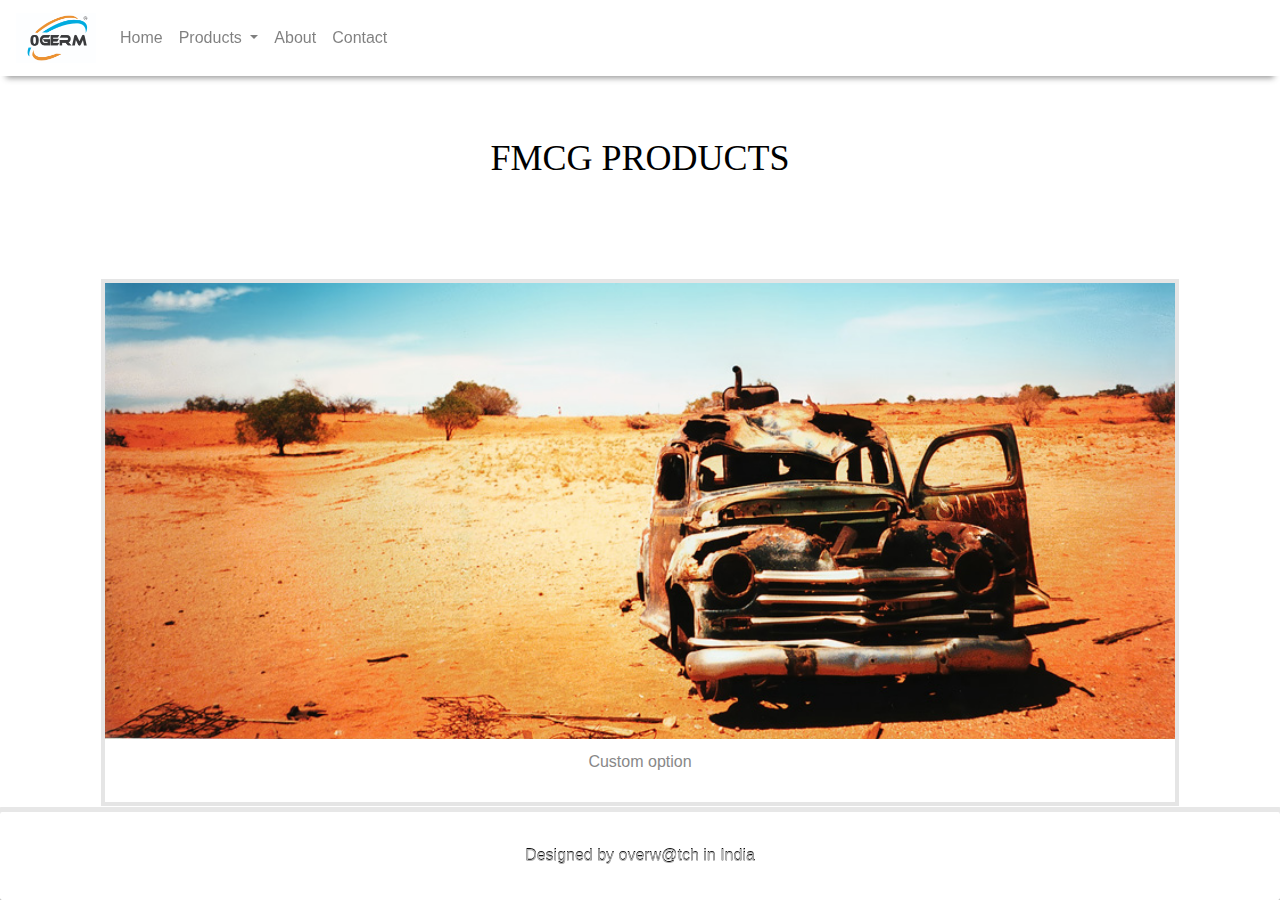
==== commit a0625761: "latest changes" ====
--- a/products.html
+++ b/products.html
@@ -21,16 +21,35 @@
 		<meta property="og:image" content=""/>
 		<!-- end: Facebook Open Graph -->
 		<!-- start: CSS -->
-		<link href="css/bootstrap.min.css" rel="stylesheet">
-		<link href="css/bootstrap-responsive.min.css" rel="stylesheet">
+		
 		<link href="css/style.css" rel="stylesheet">
 		<link href="css/slider1.css" rel="stylesheet">
 		<link href="css/slider2.css" rel="stylesheet">
 		<link href="css/slider3.css" rel="stylesheet">
-		<link rel="stylesheet" type="text/css" href="http://fonts.googleapis.com/css?family=Droid+Sans:400,700">
+
+		<link rel="stylesheet" href="https://maxcdn.bootstrapcdn.com/bootstrap/4.5.2/css/bootstrap.min.css">
+		<script src="https://ajax.googleapis.com/ajax/libs/jquery/3.5.1/jquery.min.js"></script>
+		<script src="https://cdnjs.cloudflare.com/ajax/libs/popper.js/1.16.0/umd/popper.min.js"></script>
+		<script src="https://maxcdn.bootstrapcdn.com/bootstrap/4.5.2/js/bootstrap.min.js"></script>
+		<script src="https://code.jquery.com/jquery-3.5.1.min.js" integrity="sha256-9/aliU8dGd2tb6OSsuzixeV4y/faTqgFtohetphbbj0=" crossorigin="anonymous"></script>
+
+		<style type="text/css">
+			.navbar {
+			    -webkit-box-shadow: 0 8px 6px -6px #999;
+			    -moz-box-shadow: 0 8px 6px -6px #999;
+			    box-shadow: 0 8px 6px -6px #999;
+			    z-index: 10;
+			    background-color: #ffffff !important;
+			}
+			#footer{
+				/*margin-top: -20vh important;*/
+			}
+		</style>
+
+		<!-- <link rel="stylesheet" type="text/css" href="http://fonts.googleapis.com/css?family=Droid+Sans:400,700">
 		<link rel="stylesheet" type="text/css" href="http://fonts.googleapis.com/css?family=Droid+Serif">
 		<link rel="stylesheet" type="text/css" href="http://fonts.googleapis.com/css?family=Boogaloo">
-		<link rel="stylesheet" type="text/css" href="http://fonts.googleapis.com/css?family=Economica:700,400italic">
+		<link rel="stylesheet" type="text/css" href="http://fonts.googleapis.com/css?family=Economica:700,400italic"> -->
 		<!-- end: CSS -->
 		<!-- Le HTML5 shim, for IE6-8 support of HTML5 elements -->
 		<!--[if lt IE 9]>
@@ -39,49 +58,45 @@
 	</head>
 	<body>
 		
-		<!--start: Header -->
-		<header>
-			
-			<!--start: Container -->
-			<div class="container">
-				
-				<!--start: Row -->
-				<div class="row-fluid">
-					
-					<!--start: Navigation -->
-					<div class="navigation">
-						
-						<div class="navbar navbar-fixed-top">
-							<div class="navbar-inner">
-								<a class="btn btn-navbar btnOverlay" data-toggle="collapse" data-target=".nav-collapse">
-									menu
-								</a>
-								<div class="nav-collapse collapse">
-									<ul class="nav">
-										<li><a href="#" class="home">Home</a></li>
-				              			<li><a href="#" class="services">Services</a></li>
-										<li><a href="#" class="portfolio">Products</a></li>
-										<li><a href="#" class="about">About</a></li>
-										<li><a href="#" class="contact">Contact</a></li>
-									</ul>
-								</div>
-							</div>
-						</div>
-						
-						
-					</div>
-					<!--end: Navigation -->
-					
-				</div>
-				<!--end: Row -->
-				
-			</div>
-			<!--end: Container-->
-			
-		</header>
-		
+		<nav class="navbar navbar-expand-md fixed-top bg-light navbar-light">
+		  <!-- Brand -->
+		  <a class="navbar-brand" href="#">
+		  	<img src="img/logo.jpeg" alt="Logo" style="width:80px; height:50px;">
+		  </a>
+
+		  <!-- Toggler/collapsibe Button -->
+		  <button class="navbar-toggler" type="button" data-toggle="collapse" data-target="#collapsibleNavbar">
+		    <span class="navbar-toggler-icon"></span>
+		  </button>
+
+		  <!-- Navbar links -->
+		  <div class="collapse navbar-collapse" id="collapsibleNavbar">
+		    <ul class="navbar-nav">
+		      <li class="nav-item">
+		        <a class="nav-link" href="/">Home</a>
+		      </li>
+		      <li class="nav-item dropdown">
+		        <a class="nav-link dropdown-toggle" href="#" id="navbardrop" data-toggle="dropdown">
+		          Products
+		        </a>
+		        <div class="dropdown-menu">
+		          <a class="dropdown-item" href="">FMCG</a>
+		          <a class="dropdown-item" href="#">FMCD</a>
+		        </div>
+		      </li>
+		      <li class="nav-item">
+		        <a class="nav-link" href="#about">About</a>
+		      </li>
+		      <li class="nav-item">
+		        <a class="nav-link" href="#contact">Contact</a>
+		      </li>
+		    </ul>
+		  </div>
+		</nav>
+		
+		<br><br><br>
 		<!-- start: 3rd Page - Pricing Tables -->
-		<div id="pricing" class="color blue">
+		<div id="pricing" class="">
 			
 			<!--start: Container -->
 			<div class="container">
@@ -90,7 +105,7 @@
 					<!-- start: Page Title -->
 					<div id="page-title">
 						<div id="page-title-inner">
-							<h2><span>Products</span></h2>
+							<h2 style="color: #000000;"><span>FMCG Products</span></h2>
 						</div>
 					</div>
 					<!-- end: Page Title -->
@@ -104,7 +119,7 @@
 							<div class="span12">
 								<div class="pricing-table">
 									<div class="color-cccddd">
-										<h3>Standard</h3>
+										<!-- <h3>Standard</h3> -->
 										<!-- <h4>
 											<span class="price">€9.99</span>
 											<span class="time">per month</span>
@@ -112,15 +127,15 @@
 										<img src="./img/slider/slider1.jpg" width="100%">
 										<ul>
 											<li>Custom option</li>
-											<li>Custom option</li>
-											<li>Custom option</li>
-											<li>Custom option</li>
+											<!-- <li>Custom option</li>
+											<li>Custom option</li> -->
 										</ul>
-										<a href="#" class="buy"><span>Buy</span></a>
+										<!-- <a href="#" class="buy"><span>Buy</span></a> -->
 									</div>
 								</div>
 							</div>
 							
+							<!-- <br><br><br><br> -->
 						</div>
 						<!--end: Row -->
 					</div>
@@ -134,13 +149,21 @@
 		</div>
 		<!-- end: 3rd Page - Pricing Tables -->
 
-			
-
-			<footer>
-				<div id="copyright">
-					Designed by overw@tch in India
-				</div>
-			</footer>	
+		<br><br><br>
+
+		<!-- <footer>
+			<div id="copyright">
+				Designed by overw@tch in India
+			</div>
+		</footer> -->
+
+		<nav id="footer" class="navbar navbar-expand-sm bg-light navbar-light fixed-bottom justify-content-center">
+		  <br><br>
+		  <div id="copyright" align="center">
+		  	Designed by overw@tch in India
+		  </div>
+		  <br><br>
+		</nav>
 
 		<!-- start: Java Script -->
 		<!-- Placed at the end of the document so the pages load faster -->
--- a/css/style.css
+++ b/css/style.css
@@ -943,7 +943,7 @@
 
 /* Custom Buttons
 =================================================================== */
-.button,
+/*.button,
 input[type="button"] {
 	padding: 9px 12px;
 	display: inline-block;
@@ -957,9 +957,9 @@
 	-o-transition: all 0.1s ease-in-out;
 	-ms-transition: all 0.1s ease-in-out;
 	transition: all 0.1s ease-in-out;
-}
-
-input[type="button"] {float: left;}
+}*/
+
+/*input[type="button"] {float: left;}
 
 .button.medium {padding: 11px 17px; font-size: 14px;}
 
@@ -973,7 +973,7 @@
 .button.color:hover {background:#aaa; text-decoration:none}
 
 /* Input Button */
-input[type="button"] {color:#fff; background:#72b626;}
+/*input[type="button"] {color:#fff; background:#72b626;}
 input[type="button"]:hover {background:#aaa; text-decoration:none}
 
 .button.gray:hover, 
@@ -988,7 +988,7 @@
 input[type="button"] {
 	background: #080808;
 	color: #fff;
-}
+}*/
 
 /* Alert Boxes
 =================================================================== */
@@ -2138,358 +2138,7 @@
 /* Buttons
 =================================================================== */
 
-.btn-overlay {
-	display: inline-block;
-	background: rgb(235,234,232); /* Old browsers */
-	/* IE9 SVG, needs conditional override of 'filter' to 'none' */
-	background: url([data-uri]);
-	background: -moz-linear-gradient(top,  rgba(235,234,232,1) 1%, rgba(255,255,255,1) 100%); /* FF3.6+ */
-	background: -webkit-gradient(linear, left top, left bottom, color-stop(1%,rgba(235,234,232,1)), color-stop(100%,rgba(255,255,255,1))); /* Chrome,Safari4+ */
-	background: -webkit-linear-gradient(top,  rgba(235,234,232,1) 1%,rgba(255,255,255,1) 100%); /* Chrome10+,Safari5.1+ */
-	background: -o-linear-gradient(top,  rgba(235,234,232,1) 1%,rgba(255,255,255,1) 100%); /* Opera 11.10+ */
-	background: -ms-linear-gradient(top,  rgba(235,234,232,1) 1%,rgba(255,255,255,1) 100%); /* IE10+ */
-	background: linear-gradient(to bottom,  rgba(235,234,232,1) 1%,rgba(255,255,255,1) 100%); /* W3C */
-	filter: progid:DXImageTransform.Microsoft.gradient( startColorstr='#ebeae8', endColorstr='#ffffff',GradientType=0 ); /* IE6-8 */
-	border-top: 1px solid #dededc;
-	border-bottom: 1px solid #f6f6f6;
-	border-left: none;
-	border-right: none;
-	padding: 4px 5px 5px 5px;
-	margin: 5px;
-	-webkit-box-shadow: inset rgba(0,0,0,0.05) 0px 5px 6px;
-	   -moz-box-shadow: inset rgba(0,0,0,0.05) 0px 5px 6px;
-		    box-shadow: inset rgba(0,0,0,0.05) 0px 5px 6px;
-	-webkit-border-radius: 8px;
-	   -moz-border-radius: 8px;
-		    border-radius: 8px;	
-}
-
-.btn {
-	border: none;
-	background: #fbfbf9;
-	color: #222222 !important;
-	-webkit-box-shadow: 1px 1px 1px rgba(0,0,0,0.35), inset 0px 2px 3px #fff;
-	   -moz-box-shadow: 1px 1px 1px rgba(0,0,0,0.35), inset 0px 2px 3px #fff;
-		    box-shadow: 1px 1px 1px rgba(0,0,0,0.35), inset 0px 2px 3px #fff;
-	text-shadow: none;
-	-webkit-transition: all 0.3s ease;
-	   -moz-transition: all 0.3s ease;
-		-ms-transition: all 0.3s ease;
-		 -o-transition: all 0.3s ease;
-			transition: all 0.3s ease;
-}
-
-.btn-small {
-	-webkit-box-shadow: 1px 1px 1px rgba(0,0,0,0.2), inset 0px 2px 3px #fff;
-	   -moz-box-shadow: 1px 1px 1px rgba(0,0,0,0.2), inset 0px 2px 3px #fff;
-		    box-shadow: 1px 1px 1px rgba(0,0,0,0.2), inset 0px 2px 3px #fff;
-	-webkit-transition: all 0.3s ease;
-	   -moz-transition: all 0.3s ease;
-	 	-ms-transition: all 0.3s ease;
-		 -o-transition: all 0.3s ease;
-			transition: all 0.3s ease;
-}
-
-.btn-mini {
-	-webkit-box-shadow: 1px 1px 1px rgba(0,0,0,0.15), inset 0px 2px 3px #fff;
-	   -moz-box-shadow: 1px 1px 1px rgba(0,0,0,0.15), inset 0px 2px 3px #fff;
-		    box-shadow: 1px 1px 1px rgba(0,0,0,0.15), inset 0px 2px 3px #fff;
-	-webkit-transition: all 0.3s ease;
-	   -moz-transition: all 0.3s ease;
-	 	-ms-transition: all 0.3s ease;
-		 -o-transition: all 0.3s ease;
-			transition: all 0.3s ease;
-}
-
-.btn span{
-	-webkit-text-stroke: 0 !important;
-	color: transparent !important;
-	background-color: #222 !important;
-	-webkit-background-clip: text !important;
-	text-shadow: rgba(255,255,255,0.5) 0 1px 1px, rgba(255,255,255,0.2) 1px 1px 1px !important;
-	-webkit-transition: text-shadow .3s ease-out, background-color .4s ease-out !important;
-}
-
-.btn:hover span {
-	-webkit-text-stroke: 0 !important;
-	color: transparent !important;
-	background-color: #222 !important;
-	-webkit-background-clip: text !important;
-	text-shadow: rgba(255,255,255,0.3) 0 1px 1px, rgba(255,255,255,0.1) 1px 1px 1px, 0 0 1px #222 !important;
-	-webkit-transition: text-shadow .3s ease-out, background-color .4s ease-out !important;
-}
-
-.btn:hover,
-.btn:active,
-.btn.active,
-.btn.disabled,
-.btn[disabled] {
-	background: #fbfbf9;
-	text-shadow: 0 0 1px #222222;
-	color: #222222 !important;
-	-webkit-box-shadow: 1px 0px 1px rgba(0,0,0,0.1), inset 0px 1px 1px #fff;
-	   -moz-box-shadow: 1px 0px 1px rgba(0,0,0,0.1), inset 0px 1px 1px #fff;
-		    box-shadow: 1px 0px 1px rgba(0,0,0,0.1), inset 0px 1px 1px #fff;
-	-webkit-transition: all 0.3s ease;
-	   -moz-transition: all 0.3s ease;
-		-ms-transition: all 0.3s ease;
-		 -o-transition: all 0.3s ease;
-			transition: all 0.3s ease;	
-}
-
-.btn:active,
-.btn.active {
-	color: #222222 !important;
-	text-shadow: 0 0 10px #222222;
-  	background-color: #fbfbf9 \9;
-	background-color: #fbfbf9 \9;
-}
-
-.btn-primary {
-	background: #fbfbf9;
-	color: #2FABE9 !important;
-}
-
-.btn-primary span{
-	-webkit-text-stroke: 0 !important;
-	color: transparent !important;
-	background-color: #2FABE9 !important;
-	-webkit-background-clip: text !important;
-	text-shadow: rgba(255,255,255,0.5) 0 1px 1px, rgba(255,255,255,0.2) 1px 1px 1px !important;
-	-webkit-transition: text-shadow .3s ease-out, background-color .4s ease-out !important;
-}
-
-.btn-primary:hover span{
-	-webkit-text-stroke: 0 !important;
-	color: transparent !important;
-	background-color: #2FABE9 !important;
-	-webkit-background-clip: text !important;
-	text-shadow: rgba(255,255,255,0.3) 0 1px 1px, rgba(255,255,255,0.1) 1px 1px 1px, 0 0 1px #2FABE9 !important;
-	-webkit-transition: text-shadow .3s ease-out, background-color .4s ease-out !important;
-}
-
-.btn-primary:hover,
-.btn-primary:active,
-.btn-primary.active,
-.btn-primary.disabled,
-.btn-primary[disabled] {
-	background: #fbfbf9;
-	text-shadow: 0 0 1px #2FABE9;
-	color: #50c5ff !important;
-}
-
-.btn-primary:active,
-.btn-primary.active {
-	color: #2FABE9 !important;
-	text-shadow: 0 0 10px #2FABE9;
-  	background-color: #fbfbf9 \9;
-	background-color: #fbfbf9 \9;
-}
-
-.btn-warning {
-	background: #fbfbf9;
-	color: #faa732 !important;
-}
-
-.btn-warning span{
-	-webkit-text-stroke: 0 !important;
-	color: transparent !important;
-	background-color: #faa732 !important;
-	-webkit-background-clip: text !important;
-	text-shadow: rgba(255,255,255,0.5) 0 1px 1px, rgba(255,255,255,0.2) 1px 1px 1px !important;
-	-webkit-transition: text-shadow .3s ease-out, background-color .4s ease-out !important;
-}
-
-.btn-warning:hover span{
-	-webkit-text-stroke: 0 !important;
-	color: transparent !important;
-	background-color: #faa732 !important;
-	-webkit-background-clip: text !important;
-	text-shadow: rgba(255,255,255,0.3) 0 1px 1px, rgba(255,255,255,0.1) 1px 1px 1px, 0 0 1px #faa732 !important;
-	-webkit-transition: text-shadow .3s ease-out, background-color .4s ease-out !important;
-}
-
-.btn-warning:hover,
-.btn-warning:active,
-.btn-warning.active,
-.btn-warning.disabled,
-.btn-warning[disabled] {
-  	background: #fbfbf9;
-	text-shadow: 0 0 1px #faa732;
-	color: #faa732 !important;
-}
-
-.btn-warning:active,
-.btn-warning.active {
-  	color: #faa732 !important;
-	text-shadow: 0 0 10px #faa732;
-  	background-color: #fbfbf9 \9;
-	background-color: #fbfbf9 \9;
-}
-
-.btn-danger {
-	background: #fbfbf9;
-	color: #f1360a !important;
-}
-
-.btn-danger span{
-	-webkit-text-stroke: 0 !important;
-	color: transparent !important;
-	background-color: #f1360a !important;
-	-webkit-background-clip: text !important;
-	text-shadow: rgba(255,255,255,0.5) 0 1px 1px, rgba(255,255,255,0.2) 1px 1px 1px !important;
-	-webkit-transition: text-shadow .3s ease-out, background-color .4s ease-out !important;
-}
-
-.btn-danger:hover span{
-	-webkit-text-stroke: 0 !important;
-	color: transparent !important;
-	background-color: #f1360a !important;
-	-webkit-background-clip: text !important;
-	text-shadow: rgba(255,255,255,0.3) 0 1px 1px, rgba(255,255,255,0.1) 1px 1px 1px, 0 0 1px #f1360a !important;
-	-webkit-transition: text-shadow .3s ease-out, background-color .4s ease-out !important;
-}
-
-.btn-danger:hover,
-.btn-danger:active,
-.btn-danger.active,
-.btn-danger.disabled,
-.btn-danger[disabled] {
-  	background: #fbfbf9;
-	text-shadow: 0 0 1px #f1360a;
-	color: #f1360a !important;
-}
-
-.btn-danger:active,
-.btn-danger.active {
-  	color: #fa603d !important;
-	text-shadow: 0 0 10px #fa603d;
-  	background-color: #fbfbf9 \9;
-	background-color: #fbfbf9 \9;
-}
-
-.btn-success {
-	background: #fbfbf9;
-	color: #5AAD34 !important;
-}
-
-.btn-success span{
-	-webkit-text-stroke: 0 !important;
-	color: transparent !important;
-	background-color: #5AAD34 !important;
-	-webkit-background-clip: text !important;
-	text-shadow: rgba(255,255,255,0.5) 0 1px 1px, rgba(255,255,255,0.2) 1px 1px 1px !important;
-	-webkit-transition: text-shadow .3s ease-out, background-color .4s ease-out !important;
-}
-
-.btn-success:hover span{
-	-webkit-text-stroke: 0 !important;
-	color: transparent !important;
-	background-color: #5AAD34 !important;
-	-webkit-background-clip: text !important;
-	text-shadow: rgba(255,255,255,0.3) 0 1px 1px, rgba(255,255,255,0.1) 1px 1px 1px, 0 0 1px #5AAD34 !important;
-	-webkit-transition: text-shadow .3s ease-out, background-color .4s ease-out !important;
-}
-
-.btn-success:hover,
-.btn-success:active,
-.btn-success.active,
-.btn-success.disabled,
-.btn-success[disabled] {
-  	background: #fbfbf9;
-	text-shadow: 0 0 1px #5AAD34;
-	color: #5AAD34 !important;
-}
-
-.btn-success:active,
-.btn-success.active {
-  	color: #5AAD34 !important;
-	text-shadow: 0 0 10px #5AAD34;
-  	background-color: #fbfbf9 \9;
-	background-color: #fbfbf9 \9;
-}
-
-.btn-info {
-	background: #fbfbf9;
-	color: #2f96b4 !important;
-}
-
-.btn-info span{
-	-webkit-text-stroke: 0 !important;
-	color: transparent !important;
-	background-color: #2f96b4 !important;
-	-webkit-background-clip: text !important;
-	text-shadow: rgba(255,255,255,0.5) 0 1px 1px, rgba(255,255,255,0.2) 1px 1px 1px !important;
-	-webkit-transition: text-shadow .3s ease-out, background-color .4s ease-out !important;
-}
-
-.btn-info:hover span{
-	-webkit-text-stroke: 0 !important;
-	color: transparent !important;
-	background-color: #2f96b4 !important;
-	-webkit-background-clip: text !important;
-	text-shadow: rgba(255,255,255,0.3) 0 1px 1px, rgba(255,255,255,0.1) 1px 1px 1px, 0 0 1px #2f96b4 !important;
-	-webkit-transition: text-shadow .3s ease-out, background-color .4s ease-out !important;
-}
-
-.btn-info:hover,
-.btn-info:active,
-.btn-info.active,
-.btn-info.disabled,
-.btn-info[disabled] {
-  	background: #fbfbf9;
-	text-shadow: 0 0 1px #2f96b4;
-	color: #2f96b4 !important;
-}
-
-.btn-info:active,
-.btn-info.active {
-  	color: #2f96b4 !important;
-	text-shadow: 0 0 10px #2f96b4;
-  	background-color: #fbfbf9 \9;
-	background-color: #fbfbf9 \9;
-}
-
-.btn-inverse {
-	background: #fbfbf9;
-	color: #222222 !important;
-}
-
-.btn-inverse span{
-	-webkit-text-stroke: 0 !important;
-	color: transparent !important;
-	background-color: #222222 !important;
-	-webkit-background-clip: text !important;
-	text-shadow: rgba(255,255,255,0.5) 0 1px 1px, rgba(255,255,255,0.2) 1px 1px 1px !important;
-	-webkit-transition: text-shadow .3s ease-out, background-color .4s ease-out !important;
-}
-
-.btn-inverse:hover span{
-	-webkit-text-stroke: 0 !important;
-	color: transparent !important;
-	background-color: #222222 !important;
-	-webkit-background-clip: text !important;
-	text-shadow: rgba(255,255,255,0.3) 0 1px 1px, rgba(255,255,255,0.1) 1px 1px 1px, 0 0 1px #222222 !important;
-	-webkit-transition: text-shadow .3s ease-out, background-color .4s ease-out !important;
-}
-
-.btn-inverse:hover,
-.btn-inverse:active,
-.btn-inverse.active,
-.btn-inverse.disabled,
-.btn-inverse[disabled] {
-  	background: #fbfbf9;
-	text-shadow: 0 0 1px #222222;
-	color: #222222 !important;
-}
-
-.btn-inverse:active,
-.btn-inverse.active {
-  	color: #222222 !important;
-	text-shadow: 0 0 10px #222222;
-  	background-color: #fbfbf9 \9;
-	background-color: #fbfbf9 \9;
-}
+
 
 /* Higher than 960 (desktop devices)
 ====================================================================== */
